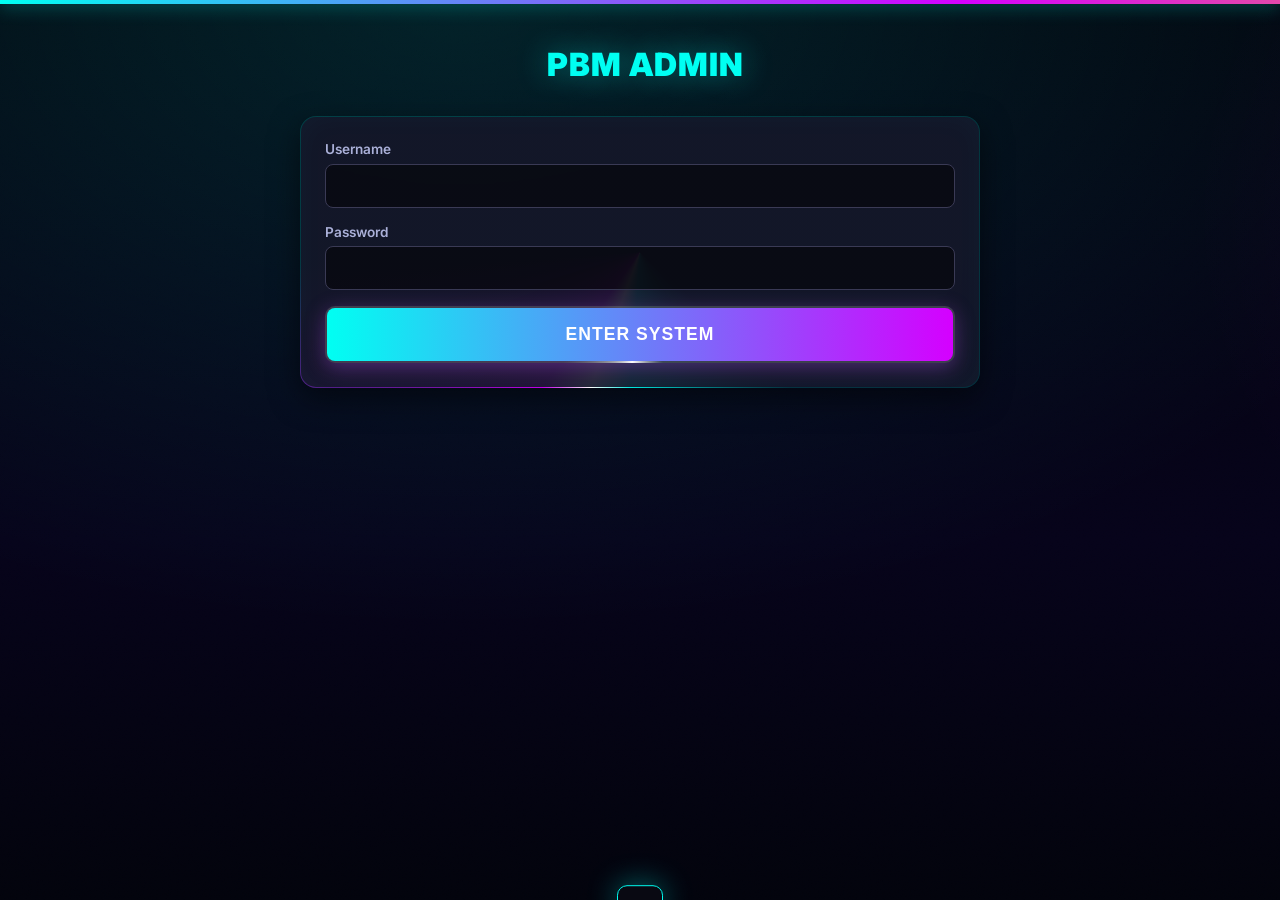
==== admin.html @ 6cd0298b "Prevent email HTML quoting problems in reset buttons with event delegation" ====
<!DOCTYPE html>
<html lang="en">
<head>
    <meta charset="UTF-8">
    <meta name="viewport" content="width=device-width, initial-scale=1.0">
    <title>PBM Admin · PBM Original</title>
    <link rel="icon" type="image/svg+xml" href="https://upload.wikimedia.org/wikipedia/commons/5/53/Pok%C3%A9_Ball_icon.svg">
    <link rel="preconnect" href="https://fonts.googleapis.com">
    <link rel="preconnect" href="https://fonts.gstatic.com" crossorigin>
    <link href="https://fonts.googleapis.com/css2?family=Inter:wght@400;600;700;800;900&display=swap" rel="stylesheet">
    <script src="https://unpkg.com/@phosphor-icons/web"></script>
    <style>
        :root {
            --bg: #02030c; --card: rgba(20,20,38,0.92); --accent: #00fff2; --purple: #d500ff;
            --text: #ffffff; --gold: #ffd700; --dim: #aab0d8; --green: #00ff9d; --live: #ff0040;
            --orange: #ff9900;
            --grain: url("data:image/svg+xml,%3Csvg xmlns='http://www.w3.org/2000/svg' width='140' height='140'%3E%3Cfilter id='n'%3E%3CfeTurbulence type='fractalNoise' baseFrequency='0.85' numOctaves='2' stitchTiles='stitch'/%3E%3C/filter%3E%3Crect width='100%25' height='100%25' filter='url(%23n)'/%3E%3C/svg%3E");
        }
        * { box-sizing: border-box; }
        body { background: var(--bg); color: var(--text); font-family: 'Inter', sans-serif; padding: 1.5rem; min-height: 100vh; margin: 0; -webkit-font-smoothing: antialiased; }

        body::before {
            content: ''; position: fixed; inset: 0; z-index: -10; pointer-events: none;
            background:
                radial-gradient(60% 50% at 18% 0%, rgba(0,255,242,0.12), transparent 70%),
                radial-gradient(55% 50% at 85% 12%, rgba(213,0,255,0.14), transparent 70%),
                linear-gradient(to bottom, #02030c, #06031a 60%, #02030c);
            background-size: 200% 200%, 200% 200%, 100% 100%;
            animation: aurora 28s ease-in-out infinite;
        }
        @keyframes aurora { 0%,100% { background-position: 0% 0%, 100% 0%, 0 0; } 50% { background-position: 30% 20%, 70% 30%, 0 0; } }
        .led-topbar { position: fixed; top: 0; left: 0; right: 0; height: 4px; z-index: 100; background: linear-gradient(90deg, var(--accent), var(--purple), var(--gold), var(--live), var(--accent)); background-size: 300% 100%; animation: ledFlow 6s linear infinite; box-shadow: 0 0 18px rgba(0,255,242,0.7); }
        @keyframes ledFlow { 0% { background-position: 0% 0%; } 100% { background-position: 300% 0%; } }
        .grain { position: fixed; inset: 0; z-index: -2; pointer-events: none; background-image: var(--grain); background-size: 140px; opacity: 0.04; mix-blend-mode: overlay; }
        .suicune-bg { position: fixed; top: 50%; left: 50%; transform: translate(-50%, -50%); width: 800px; opacity: 0.07; z-index: -1; pointer-events: none; filter: drop-shadow(0 0 80px var(--accent)); }

        .container { max-width: 680px; margin: 0 auto; position: relative; z-index: 1; }
        h1 { text-align: center; color: var(--accent); margin-bottom: 2rem; font-weight: 900; font-size: 2rem; letter-spacing: 1px; text-shadow: 0 0 30px rgba(0,255,242,0.4); display: flex; align-items: center; justify-content: center; gap: 10px; }
        .card { background: var(--card); padding: 1.5rem; border-radius: 16px; border: 1px solid rgba(0,255,242,0.22); margin-bottom: 2rem; box-shadow: 0 10px 30px rgba(0,0,0,0.5), inset 0 0 30px rgba(0,255,242,0.03); backdrop-filter: blur(14px); }

        label { display: block; margin-bottom: 0.4rem; color: var(--dim); font-weight: 600; font-size: 0.85rem; }
        input, select { width: 100%; padding: 12px; margin-bottom: 1rem; background: rgba(0,0,0,0.5); border: 1px solid #3a3a55; color: #fff; border-radius: 8px; font-size: 1rem; transition: border-color .2s, box-shadow .2s; }
        input:focus, select:focus { outline: none; border-color: var(--accent); box-shadow: 0 0 12px rgba(0,255,242,0.25); }
        input[type="date"] { color-scheme: dark; cursor: pointer; margin-bottom: 0.6rem; }
        input[type="file"] { background: rgba(255,255,255,0.05); padding: 10px; border: 1px dashed #555; cursor: pointer; font-size: 0.9rem; }
        input[type="file"]::file-selector-button { background: var(--accent); color: #000; font-weight: 800; border: none; padding: 8px 16px; border-radius: 6px; cursor: pointer; margin-right: 10px; transition: .3s; }
        input[type="file"]::file-selector-button:hover { background: #fff; }

        .flex-row { display: flex; gap: 15px; width: 100%; }
        .flex-row > div { flex: 1; }

        /* ---------- TIER TILE PICKER ---------- */
        .tier-grid { display: grid; grid-template-columns: repeat(4, 1fr); gap: 10px; margin-bottom: 1.4rem; }
        .tier-grid-store { display: grid; grid-template-columns: repeat(2, 1fr); gap: 10px; margin-bottom: 1.4rem; }
        .tier-tile { position: relative; border: 2px solid #3a3a55; border-radius: 14px; padding: 14px 8px 12px; background: rgba(0,0,0,0.45); cursor: pointer; text-align: center; transition: .2s; user-select: none; }
        .tier-tile i { font-size: 1.6rem; display: block; margin-bottom: 6px; }
        .tier-tile .t-name { font-weight: 900; font-size: 0.82rem; letter-spacing: 1px; text-transform: uppercase; display: block; }
        .tier-tile .t-sub { font-size: 0.62rem; color: var(--dim); display: block; margin-top: 3px; letter-spacing: 0.3px; }
        .tier-tile:hover { transform: translateY(-2px); border-color: #666; }
        .tt-msrp i, .tt-msrp .t-name { color: var(--green); }
        .tt-bundle i, .tt-bundle .t-name { color: #e883ff; }
        .tt-baller i, .tt-baller .t-name { color: var(--gold); }
        .tt-pack i, .tt-pack .t-name { color: var(--orange); }
        .tt-slab i, .tt-slab .t-name { color: var(--purple); }
        .tt-raw i, .tt-raw .t-name { color: var(--green); }
        .tier-tile.selected.tt-msrp { border-color: var(--green); box-shadow: 0 0 22px rgba(0,255,157,0.4); background: rgba(0,255,157,0.08); }
        .tier-tile.selected.tt-bundle { border-color: var(--purple); box-shadow: 0 0 22px rgba(213,0,255,0.45); background: rgba(213,0,255,0.08); }
        .tier-tile.selected.tt-baller { border-color: var(--gold); box-shadow: 0 0 22px rgba(255,215,0,0.45); background: rgba(255,215,0,0.08); }
        .tier-tile.selected.tt-pack { border-color: var(--orange); box-shadow: 0 0 22px rgba(255,153,0,0.45); background: rgba(255,153,0,0.08); }
        .tier-tile.selected.tt-slab { border-color: var(--purple); box-shadow: 0 0 22px rgba(213,0,255,0.45); background: rgba(213,0,255,0.08); }
        .tier-tile.selected.tt-raw { border-color: var(--green); box-shadow: 0 0 22px rgba(0,255,157,0.4); background: rgba(0,255,157,0.08); }
        .group-label { font-size: 0.7rem; font-weight: 800; letter-spacing: 2px; text-transform: uppercase; color: var(--dim); margin: 0 0 8px 2px; }

        /* ---------- QUICK CLOSE CHIPS ---------- */
        .chip-row { display: flex; gap: 8px; flex-wrap: wrap; margin-bottom: 1rem; }
        .chip { padding: 8px 14px; border-radius: 30px; background: rgba(255,0,64,0.08); border: 1px solid rgba(255,0,64,0.4); color: #ff8ba7; font-weight: 800; font-size: 0.78rem; letter-spacing: 0.5px; cursor: pointer; transition: .2s; }
        .chip:hover { background: rgba(255,0,64,0.25); color: #fff; box-shadow: 0 0 14px rgba(255,0,64,0.4); }
        .chip.clear { background: rgba(255,255,255,0.05); border-color: #555; color: var(--dim); }
        .chip.clear:hover { background: rgba(255,255,255,0.12); box-shadow: none; }
        .open-note { display: flex; align-items: center; gap: 8px; background: rgba(0,255,157,0.07); border: 1px solid rgba(0,255,157,0.35); color: var(--green); padding: 10px 14px; border-radius: 10px; font-size: 0.82rem; font-weight: 700; margin-bottom: 1.2rem; }

        /* ---------- VISIBILITY PILLS ---------- */
        .vis-row { display: flex; gap: 10px; margin-bottom: 1.4rem; }
        .vis-pill { flex: 1; padding: 11px; border-radius: 10px; text-align: center; font-weight: 800; font-size: 0.85rem; letter-spacing: 0.5px; cursor: pointer; border: 2px solid #3a3a55; background: rgba(0,0,0,0.45); color: var(--dim); transition: .2s; user-select: none; }
        .vis-pill.selected.v-public { border-color: var(--green); color: var(--green); box-shadow: 0 0 18px rgba(0,255,157,0.35); background: rgba(0,255,157,0.07); }
        .vis-pill.selected.v-hidden { border-color: #ff4444; color: #ff6666; box-shadow: 0 0 18px rgba(255,68,68,0.35); background: rgba(255,68,68,0.07); }

        button.primary-btn { width: 100%; padding: 1rem; background: linear-gradient(135deg, var(--accent), var(--purple)); color: #fff; font-weight: 900; border: none; border-radius: 8px; cursor: pointer; text-transform: uppercase; letter-spacing: 1px; font-size: 1.1rem; transition: .3s; box-shadow: 0 5px 20px rgba(157,78,221,0.4); }
        button.primary-btn:hover { filter: brightness(1.15); transform: translateY(-2px); }
        button.primary-btn:disabled { opacity: 0.6; cursor: progress; transform: none; }

        .img-preview-row { display: flex; gap: 8px; flex-wrap: wrap; margin-bottom: 1rem; }
        .img-preview-row img { width: 56px; height: 56px; object-fit: cover; border-radius: 8px; border: 1px solid rgba(0,255,242,0.4); }

        .inventory-controls { display: flex; flex-direction: column; gap: 15px; margin-bottom: 1.5rem; }
        .search-box { position: relative; width: 100%; }
        .search-box i { position: absolute; left: 15px; top: 50%; transform: translateY(-50%); color: var(--accent); font-size: 1.2rem; }
        .search-box input { padding-left: 45px; margin-bottom: 0; background: rgba(0,0,0,0.6); border: 1px solid rgba(0,255,242,0.3); border-radius: 12px; }

        .tab-container { display: flex; gap: 10px; overflow-x: auto; padding-bottom: 5px; scrollbar-width: none; }
        .tab-container::-webkit-scrollbar { display: none; }
        .inv-tab { flex: 1; min-width: max-content; background: rgba(255,255,255,0.05); border: 1px solid rgba(255,255,255,0.1); color: var(--dim); padding: 10px 15px; border-radius: 8px; font-weight: 700; cursor: pointer; transition: .3s; display: flex; align-items: center; justify-content: center; gap: 6px; text-transform: uppercase; font-size: 0.85rem; }
        .inv-tab:hover { background: rgba(255,255,255,0.1); color: #fff; }
        .inv-tab.active { background: linear-gradient(135deg, rgba(0,255,242,0.15), rgba(157,78,221,0.15)); border-color: var(--accent); color: #fff; box-shadow: 0 0 15px rgba(0,255,242,0.2); }

        ul { padding: 0; margin: 0; }
        li { background: rgba(255,255,255,0.05); padding: 1.2rem; margin-bottom: 1rem; border-radius: 12px; border: 1px solid rgba(255,255,255,0.1); list-style: none; display: flex; flex-direction: column; gap: 1rem; transition: .3s; }
        li:hover { background: rgba(255,255,255,0.08); border-color: rgba(0,255,242,0.3); }

        .item-content { flex: 1; }
        .item-header { display: flex; align-items: center; gap: 8px; margin-bottom: 8px; flex-wrap: wrap; }
        .item-title { font-weight: 800; font-size: 1.15rem; line-height: 1.3; color: #fff; }
        .item-meta { font-size: 0.85rem; color: var(--dim); display: flex; gap: 12px; align-items: center; flex-wrap: wrap; margin-bottom: 5px; }

        .badge { padding: 4px 10px; font-size: 0.7rem; border-radius: 6px; font-weight: 800; text-transform: uppercase; white-space: nowrap; display: flex; align-items: center; gap: 4px; }
        .b-msrp { color: var(--green); border: 1px solid var(--green); background: linear-gradient(135deg, rgba(0,255,157,0.15), transparent); }
        .b-bundle { color: #f0dfff; border: 1px solid var(--purple); background: linear-gradient(135deg, rgba(213,0,255,0.25), rgba(100,0,255,0.15)); }
        .b-baller { background: var(--gold); color: #000; border: 1px solid var(--gold); box-shadow: 0 0 10px rgba(255,215,0,0.4); }
        .b-pack { color: #ff9900; border: 1px solid #ff9900; background: linear-gradient(135deg, rgba(255,153,0,0.15), transparent); }
        .b-slab { background: #1a1a3a; color: #d500ff; border: 1px solid #d500ff; }
        .b-psa { background: rgba(50,0,0,0.85); border: 1px solid #ff3333; color: #ff5555; }
        .b-bgs { background: rgba(40,30,0,0.85); border: 1px solid #e6c27a; color: #e6c27a; }
        .b-cgc { background: rgba(0,20,40,0.85); border: 1px solid #00d2ff; color: #00d2ff; }
        .b-sgc { background: #000; border: 1px solid #fff; color: #fff; }
        .b-ace { background: rgba(0,30,10,0.85); border: 1px solid #00ff88; color: #00ff88; }
        .b-raw { background: #1a3a3a; color: var(--green); border: 1px solid var(--green); }
        .b-hidden { background: rgba(255,68,68,0.2); color: #ff6666; border: 1px solid #ff4444; }
        .b-open { background: rgba(0,255,157,0.12); color: var(--green); border: 1px solid var(--green); box-shadow: 0 0 10px rgba(0,255,157,0.3); animation: openPulse 1.6s ease-in-out infinite alternate; }
        @keyframes openPulse { from { box-shadow: 0 0 6px rgba(0,255,157,0.2); } to { box-shadow: 0 0 16px rgba(0,255,157,0.5); } }
        .b-closed { background: rgba(255,255,255,0.06); color: #888; border: 1px solid #555; }
        .b-time { background: rgba(255,0,64,0.12); color: #ff8ba7; border: 1px solid rgba(255,0,64,0.5); }
        .b-cond { background: rgba(255,255,255,0.1); color: #ccc; border: 1px solid #777; }
        .click-badge { background: rgba(0,184,255,0.15); color: #00b8ff; padding: 2px 8px; border-radius: 4px; font-weight: 600; }

        .btn-group { display: flex; gap: 10px; width: 100%; }
        .btn-group button { padding: 10px; font-size: 0.9rem; font-weight: 800; border-radius: 6px; cursor: pointer; border: none; color: #fff; flex: 1; transition: .2s; }
        .btn-edit { background: #00b8ff; } .btn-edit:hover { background: #0088cc; }
        .btn-del { background: #ff0055; } .btn-del:hover { background: #cc0044; }
        .btn-mail { background: linear-gradient(135deg, #bf953f, #b38728); color: #fff; } .btn-mail:hover { filter: brightness(1.2); }
        .btn-buyers { background: linear-gradient(135deg, #ff7700, #ffaa00); color: #2b1100 !important; } .btn-buyers:hover { filter: brightness(1.15); }

        textarea { width: 100%; padding: 12px; margin-bottom: 1rem; background: rgba(0,0,0,0.5); border: 1px solid #3a3a55; color: #fff; border-radius: 8px; font-size: 0.95rem; font-family: 'Inter', sans-serif; resize: vertical; transition: border-color .2s, box-shadow .2s; }
        textarea:focus { outline: none; border-color: var(--accent); box-shadow: 0 0 12px rgba(0,255,242,0.25); }
        .email-modal { display: none; position: fixed; inset: 0; z-index: 9998; background: rgba(0,0,0,0.75); backdrop-filter: blur(8px); align-items: flex-start; justify-content: center; overflow-y: auto; padding: 3rem 1rem; }
        .email-card { max-width: 560px; width: 100%; margin: 0 auto; border: 1px solid rgba(255,215,0,0.4); box-shadow: 0 0 50px rgba(255,215,0,0.15), 0 20px 60px rgba(0,0,0,0.8); }
        .email-card h2 { margin: 0 0 4px; font-size: 1.35rem; color: var(--gold); }
        .wm-item-name { color: var(--accent); font-weight: 800; margin: 0 0 1.2rem; font-size: 1.05rem; }
        .wm-cancel { width: 100%; margin-top: 10px; background: #222; border: 1px solid #444; color: #fff; padding: 12px; border-radius: 8px; cursor: pointer; font-weight: 700; text-transform: uppercase; }
        .wm-count { font-size: 0.8rem; color: var(--dim); margin: -0.6rem 0 1rem; }
        .wm-ok { color: var(--green); font-weight: 700; margin-bottom: 6px; }
        .wm-bad { color: #ff6666; font-weight: 700; margin-bottom: 6px; word-break: break-all; }
        #wm-result { margin-bottom: 0.6rem; }

        /* ---------- BUYERS / ORDER LOCKS ---------- */
        .orders-card { max-width: 620px; width: 100%; margin: 0 auto; border: 1px solid rgba(255,153,0,0.45); box-shadow: 0 0 50px rgba(255,153,0,0.15), 0 20px 60px rgba(0,0,0,0.8); }
        .orders-card h2 { margin: 0 0 4px; font-size: 1.35rem; color: var(--orange); }
        .om-stockline { display: flex; gap: 10px; flex-wrap: wrap; align-items: center; margin: 0 0 1rem; font-size: 0.85rem; color: var(--dim); font-weight: 700; }
        .om-pill { background: rgba(0,255,242,0.1); border: 1px solid rgba(0,255,242,0.35); color: var(--accent); padding: 4px 12px; border-radius: 30px; }
        .om-pill.warn { background: rgba(255,153,0,0.12); border-color: rgba(255,153,0,0.45); color: var(--orange); }
        .restore-row { display: flex; align-items: flex-start; gap: 10px; background: rgba(0,255,157,0.06); border: 1px solid rgba(0,255,157,0.3); border-radius: 10px; padding: 12px 14px; margin-bottom: 1rem; }
        .restore-row input { width: 20px; height: 20px; margin: 2px 0 0; flex-shrink: 0; accent-color: var(--green); }
        .restore-row label { margin: 0; color: #fff; font-weight: 700; font-size: 0.85rem; cursor: pointer; }
        .restore-row label span { display: block; color: var(--dim); font-weight: 500; font-size: 0.78rem; margin-top: 3px; }
        .order-row { display: flex; align-items: center; gap: 12px; background: rgba(255,255,255,0.05); border: 1px solid rgba(255,255,255,0.1); border-radius: 10px; padding: 12px 14px; margin-bottom: 10px; }
        .order-main { flex: 1; min-width: 0; }
        .order-email { display: block; font-weight: 800; color: #fff; font-size: 0.95rem; word-break: break-all; }
        .order-meta { display: block; color: var(--dim); font-size: 0.78rem; margin-top: 3px; }
        .order-ref { color: var(--gold); font-weight: 800; }
        .btn-reset { background: #ff0055; border: none; color: #fff; padding: 9px 16px; border-radius: 6px; font-weight: 800; font-size: 0.8rem; cursor: pointer; flex-shrink: 0; transition: .2s; text-transform: uppercase; }
        .btn-reset:hover { background: #cc0044; }
        .om-danger { width: 100%; margin-top: 4px; background: rgba(255,0,85,0.12); border: 1px solid rgba(255,0,85,0.45); color: #ff8ba7; padding: 11px; border-radius: 8px; cursor: pointer; font-weight: 800; font-size: 0.82rem; text-transform: uppercase; }
        .om-danger:hover { background: rgba(255,0,85,0.25); color: #fff; }


        /* ---------- PAYMENTS & ALERTS ---------- */
        .pay-card { border-color: rgba(255,215,0,0.3); box-shadow: 0 10px 30px rgba(0,0,0,0.5), inset 0 0 30px rgba(255,215,0,0.03); }
        .pay-h2 { margin: 0 0 4px; font-size: 1.4rem; color: var(--gold); }

        /* ---------- A CARD THAT FOLDS AWAY ----------
           Payments and alerts are built but not switched on, so the panel
           stays shut until it is wanted. <details> gives the open/close
           behaviour for free, including on a phone. */
        .fold { padding: 0; overflow: hidden; }
        .fold > summary {
            list-style: none; cursor: pointer; display: flex; align-items: center; gap: 12px;
            padding: 1.25rem 1.5rem; user-select: none;
        }
        .fold > summary::-webkit-details-marker { display: none; }
        .fold > summary::marker { content: ''; }
        .fold > summary:hover .fold-title { filter: brightness(1.15); }
        .fold > summary:focus-visible { outline: 3px solid var(--gold); outline-offset: -3px; border-radius: 16px; }
        .fold-title { font-size: 1.4rem; font-weight: 800; color: var(--gold); }
        .fold-note {
            margin-left: auto; font-size: 0.72rem; font-weight: 800; letter-spacing: 1px;
            text-transform: uppercase; color: var(--dim);
            border: 1px solid rgba(255,255,255,0.14); border-radius: 30px; padding: 5px 11px;
        }
        .fold-chev { font-size: 1.1rem; color: var(--dim); transition: transform .25s ease; }
        .fold[open] > summary .fold-chev { transform: rotate(180deg); }
        .fold[open] > summary .fold-note { display: none; }
        .fold-body { padding: 1.3rem 1.5rem 1.5rem; border-top: 1px solid rgba(255,255,255,0.10); }
        @media(max-width: 600px) {
            .fold > summary { padding: 1.1rem 1.2rem; gap: 8px; }
            .fold-title { font-size: 1.2rem; }
            .fold-note { display: none; }
            .fold-body { padding: 1.1rem 1.2rem 1.3rem; }
        }
        .pay-sub { color: var(--dim); font-size: 0.85rem; margin: 0 0 1.4rem; }
        .soft-rule { border: none; border-top: 1px solid #2a2a45; margin: 1.6rem 0 1.3rem; }

        .mode-row { display: flex; gap: 10px; margin-bottom: 1.3rem; flex-wrap: wrap; }
        .mode-pill { flex: 1; min-width: 210px; padding: 14px 16px; border-radius: 12px; border: 2px solid #3a3a55; background: rgba(0,0,0,0.45); cursor: pointer; transition: .2s; user-select: none; }
        .mode-pill .m-name { display: block; font-weight: 900; font-size: 0.95rem; color: var(--dim); }
        .mode-pill .m-sub { display: block; font-size: 0.72rem; color: #7b7fa3; margin-top: 4px; line-height: 1.45; }
        .mode-pill:hover { border-color: #666; }
        .mode-pill.selected.m-streamlabs { border-color: var(--accent); background: rgba(0,255,242,0.07); box-shadow: 0 0 18px rgba(0,255,242,0.28); }
        .mode-pill.selected.m-streamlabs .m-name { color: var(--accent); }
        .mode-pill.selected.m-stripe { border-color: #7b5cff; background: rgba(123,92,255,0.1); box-shadow: 0 0 18px rgba(123,92,255,0.35); }
        .mode-pill.selected.m-stripe .m-name { color: #b9a6ff; }

        .key-note { background: rgba(255,215,0,0.07); border: 1px solid rgba(255,215,0,0.32); border-radius: 10px; padding: 12px 15px; font-size: 0.82rem; line-height: 1.6; color: #e8dfc0; margin-bottom: 1.1rem; }
        .key-note code { background: rgba(0,0,0,0.5); padding: 1px 6px; border-radius: 4px; color: var(--gold); }
        .key-state { float: right; font-size: 0.72rem; font-weight: 800; letter-spacing: 0.5px; padding: 2px 9px; border-radius: 20px; background: rgba(255,255,255,0.06); border: 1px solid #444; color: #8a8ab0; }
        .key-state.ok { color: var(--green); border-color: rgba(0,255,157,0.5); background: rgba(0,255,157,0.08); }
        .key-state.test { color: var(--orange); border-color: rgba(255,153,0,0.5); background: rgba(255,153,0,0.08); }

        .copy-row { display: flex; gap: 8px; margin-bottom: 0.5rem; }
        .copy-row input { margin-bottom: 0; font-family: ui-monospace, 'SF Mono', Menlo, monospace; font-size: 0.82rem; color: var(--accent); }
        .copy-btn { flex-shrink: 0; padding: 0 18px; border-radius: 8px; border: 1px solid var(--accent); background: rgba(0,255,242,0.1); color: var(--accent); font-weight: 800; cursor: pointer; transition: .2s; }
        .copy-btn:hover { background: var(--accent); color: #002a28; }

        .hint { font-size: 0.78rem; color: #7b7fa3; line-height: 1.6; margin: 0 0 1.1rem; }
        .hint code { background: rgba(0,0,0,0.5); padding: 1px 5px; border-radius: 4px; color: var(--dim); }

        .toggle-row { display: flex; align-items: flex-start; gap: 14px; padding: 11px 0; }
        .toggle-row div strong { display: block; font-size: 0.9rem; color: #fff; font-weight: 800; }
        .toggle-row div span { display: block; font-size: 0.76rem; color: #7b7fa3; margin-top: 3px; line-height: 1.5; }
        .switch { position: relative; flex-shrink: 0; width: 46px; height: 26px; margin: 2px 0 0; cursor: pointer; }
        .switch input { position: absolute; opacity: 0; width: 0; height: 0; margin: 0; }
        .switch span { position: absolute; inset: 0; border-radius: 30px; background: #2b2b44; border: 1px solid #45456a; transition: .25s; }
        .switch span::after { content: ''; position: absolute; top: 3px; left: 3px; width: 18px; height: 18px; border-radius: 50%; background: #8a8ab0; transition: .25s; }
        .switch input:checked + span { background: rgba(0,255,157,0.25); border-color: var(--green); }
        .switch input:checked + span::after { transform: translateX(20px); background: var(--green); box-shadow: 0 0 12px rgba(0,255,157,0.7); }
        .switch input:focus-visible + span { outline: 3px solid var(--accent); outline-offset: 2px; }

        .ghost-btn { width: 100%; padding: 12px; margin-bottom: 0.7rem; border-radius: 8px; border: 1px solid #45456a; background: rgba(255,255,255,0.04); color: var(--dim); font-weight: 800; text-transform: uppercase; letter-spacing: 0.5px; font-size: 0.85rem; cursor: pointer; transition: .2s; }
        .ghost-btn:hover { background: rgba(255,255,255,0.1); color: #fff; border-color: #666; }
        .check-result { font-size: 0.84rem; line-height: 1.6; margin-bottom: 1rem; word-break: break-word; }
        .check-result.ok { color: var(--green); }
        .check-result.bad { color: #ff6666; }
        .check-result.info { color: var(--dim); }
        .settings-status { font-size: 0.85rem; font-weight: 700; margin-bottom: 0.8rem; min-height: 20px; }
        .settings-status.ok { color: var(--green); }
        .settings-status.bad { color: #ff6666; }

        /* ---------- PAID / PENDING BADGES ---------- */
        .b-paid { background: rgba(0,255,157,0.14); color: var(--green); border: 1px solid var(--green); }
        .b-pending { background: rgba(255,153,0,0.14); color: var(--orange); border: 1px solid var(--orange); }
        .order-row.pending { border-color: rgba(255,153,0,0.4); background: rgba(255,153,0,0.05); }


        /* ---------- AM/PM time picker ---------- */
        .when{display:flex; flex-direction:column; gap:9px; margin-bottom:0.6rem;}
        .when input[type="date"]{margin-bottom:0; color-scheme:dark; cursor:pointer;}
        .wtime{display:flex; align-items:center; gap:7px;}
        .wtime select{flex:1; min-width:0; margin-bottom:0; padding:12px 8px; text-align:center; font-weight:800; color-scheme:dark; cursor:pointer;}
        .wtime select[id$="-ap"]{flex:1.1;}
        .wcolon{color:var(--dim); font-weight:900;}
        .readback{margin:0 0 0.9rem; font-size:0.8rem; font-weight:700; color:var(--accent); min-height:18px;}
        .readback.past{color:var(--gold);}
        .chip.go{background:rgba(0,255,242,0.08); border-color:rgba(0,255,242,0.4); color:var(--accent);}
        .chip.go:hover{background:rgba(0,255,242,0.22); color:#fff; box-shadow:0 0 14px rgba(0,255,242,0.35);}


        /* ---------- look of the site ---------- */
        .look-card { border-color: rgba(213,0,255,0.3); }
        .look-h2 { margin: 0 0 4px; font-size: 1.4rem; color: #e883ff; }
        .themegrid { display: grid; grid-template-columns: 1fr 1fr; gap: 11px; margin: 1.2rem 0 0.4rem; }
        .th {
            border: 2px solid #3a3a55; border-radius: 14px; padding: 0 0 13px; overflow: hidden;
            background: rgba(0,0,0,0.45); cursor: pointer; text-align: center; transition: .2s;
            font-family: inherit;
        }
        .th:hover { transform: translateY(-2px); }
        .th-sky { display: block; height: 54px; }
        .th-n { display: block; font-weight: 900; font-size: 0.86rem; color: #fff; margin-top: 11px; }
        .th-s { display: block; font-size: 0.66rem; color: var(--dim); margin-top: 3px; padding: 0 6px; line-height: 1.4; }
        .th-crystal   .th-sky { background: linear-gradient(135deg, #04050e 0%, #0b1030 45%, #00e5da 100%); }
        .th-birthday  .th-sky { background: linear-gradient(135deg, #140a1e 0%, #3a1140 45%, #ff5ca8 100%); }
        .th-halloween .th-sky { background: linear-gradient(135deg, #0d0608 0%, #3a1405 45%, #ff7518 100%); }
        .th-christmas .th-sky { background: linear-gradient(135deg, #060f12 0%, #0d3028 45%, #ff3b47 100%); }
        .th.on.th-crystal   { border-color: #00e5da; box-shadow: 0 0 22px rgba(0,229,218,0.45); }
        .th.on.th-birthday  { border-color: #ff5ca8; box-shadow: 0 0 22px rgba(255,92,168,0.45); }
        .th.on.th-halloween { border-color: #ff7518; box-shadow: 0 0 22px rgba(255,117,24,0.45); }
        .th.on.th-christmas { border-color: #ff3b47; box-shadow: 0 0 22px rgba(255,59,71,0.45); }
        @media(max-width: 420px) { .themegrid { grid-template-columns: 1fr; } }

        /* Exact browser-tab favicon shown in the corresponding theme picker. */
        .themegrid .th-sky {
            display:flex;align-items:center;justify-content:center;
            position:relative;isolation:isolate;
        }
        .themegrid .theme-favicon-preview {
            display:block;width:43px;height:43px;object-fit:contain;
            border-radius:11px;box-shadow:0 7px 20px rgba(0,0,0,.45),0 0 18px rgba(255,255,255,.10);
            transition:transform .2s ease;
        }
        .themegrid .th:hover .theme-favicon-preview {transform:translateY(-2px) scale(1.07)}
        @media(prefers-reduced-motion:reduce){.themegrid .theme-favicon-preview{transition:none}}
        #login-section { display: block; } #admin-section { display: none; }
        .empty-state { color: #888; font-style: italic; font-size: 1rem; padding: 2rem 0; text-align: center; background: rgba(0,0,0,0.3); border-radius: 12px; border: 1px dashed #444; }
        .toast { position: fixed; bottom: 20px; left: 50%; transform: translateX(-50%) translateY(120%); background: rgba(10,10,20,0.95); border: 1px solid var(--accent); color: #fff; padding: 12px 22px; border-radius: 10px; font-weight: 700; box-shadow: 0 0 30px rgba(0,255,242,0.4); z-index: 9999; transition: transform .4s cubic-bezier(0.22,1,0.36,1); max-width: 90%; }
        .toast.show { transform: translateX(-50%) translateY(0); }
        .toast.err { border-color: #ff4444; box-shadow: 0 0 30px rgba(255,68,68,0.4); }

        a:focus-visible, button:focus-visible, input:focus-visible, select:focus-visible, .tier-tile:focus-visible, .vis-pill:focus-visible, .chip:focus-visible { outline: 3px solid var(--accent); outline-offset: 2px; }

        @media(max-width: 600px) { .flex-row { flex-direction: column; gap: 0; } .flex-row > div { width: 100%; } .card { padding: 1.2rem; } h1 { font-size: 1.6rem; } .tier-grid { grid-template-columns: repeat(2, 1fr); } .email-modal { padding: 1.5rem 0.8rem 3rem; } .order-row { flex-wrap: wrap; } .btn-reset { width: 100%; } }
        @media(min-width: 600px) { li { flex-direction: row; align-items: center; justify-content: space-between; } .btn-group { width: auto; flex-shrink: 0; flex-direction: column; gap: 8px; } .btn-group button { padding: 8px 20px; width: 100%; } }
        @media (hover: none), (pointer: coarse) {
            body::before { animation: none; background-size: 100% 100%, 100% 100%, 100% 100%; }
            .grain { display: none; }
            .card, .toast, .email-modal { backdrop-filter: none !important; -webkit-backdrop-filter: none !important; }
            .card { background: rgba(18,18,34,0.97); }
        }
        @media (prefers-reduced-motion: reduce) { body::before { animation: none; } * { transition-duration: 0.001ms !important; animation-duration: 0.001ms !important; } }

        /* ============================================================
           THE LIT EDGE
           The same travelling ring of light the storefront wears, so the
           back office looks like it belongs to the same shop. Because
           --edge-a is registered as a real <angle>, the browser can
           interpolate it and the gradient itself turns: one background
           repaint on a small box, no rotating element hidden behind it.
           ============================================================ */
        @property --edge-a {
            syntax: '<angle>';
            initial-value: 0deg;
            inherits: false;
        }
        @keyframes edgeSpin { to { --edge-a: 360deg; } }

        .card, button.primary-btn {
            --edge-a: 0deg;
            --e1: 0,255,242;
            --e2: 213,0,255;
        }
        .card {
            border: 1px solid transparent !important;
            background:
                linear-gradient(var(--card), var(--card)) padding-box,
                conic-gradient(from var(--edge-a),
                    rgba(var(--e1),0.16) 0deg, rgba(var(--e1),0.16) 132deg,
                    rgba(var(--e1),0.9) 184deg, #ffffff 200deg, rgba(var(--e2),0.9) 216deg,
                    rgba(var(--e1),0.16) 268deg, rgba(var(--e1),0.16) 360deg) border-box;
            animation: edgeSpin 14s linear infinite;
        }
        .look-card { --e1: 213,0,255; --e2: 255,106,213; animation-duration: 12s; }
        .pay-card  { --e1: 255,201,60; --e2: 255,248,220; animation-duration: 16s; }
        .fold:not([open]) { animation-duration: 26s; }

        button.primary-btn {
            border: 2px solid transparent;
            border-radius: 10px;
            background:
                linear-gradient(90deg, #00fff2, #d500ff) padding-box,
                conic-gradient(from var(--edge-a),
                    rgba(255,255,255,0.18) 0deg, rgba(255,255,255,0.18) 140deg,
                    #ffffff 196deg, rgba(255,255,255,0.18) 250deg, rgba(255,255,255,0.18) 360deg) border-box;
            animation: edgeSpin 7s linear infinite;
        }

        @media (prefers-reduced-motion: reduce) {
            .card, button.primary-btn { animation: none; }
        }
    </style>
<style>

/* PBM Motion System — progressive enhancement; no layout or data changes */
@keyframes pbm-arrive {from {opacity:.35;transform:translate3d(0,14px,0)} to {opacity:1;transform:translate3d(0,0,0)}}
@keyframes pbm-sheen {from {transform:translateX(-150%) skewX(-20deg)} to {transform:translateX(350%) skewX(-20deg)}}
@supports (animation-delay: calc(sibling-index() * 1ms)) {
  .pbm-motion-list > * { animation:pbm-arrive .48s cubic-bezier(.2,.8,.2,1) both; animation-delay:calc((sibling-index() - 1) * 65ms); }
}
@supports not (animation-delay: calc(sibling-index() * 1ms)) {
  .pbm-motion-list > * {animation:pbm-arrive .48s cubic-bezier(.2,.8,.2,1) both}
  .pbm-motion-list > :nth-child(2) {animation-delay:65ms}
  .pbm-motion-list > :nth-child(3) {animation-delay:130ms}
  .pbm-motion-list > :nth-child(4) {animation-delay:195ms}
  .pbm-motion-list > :nth-child(5) {animation-delay:260ms}
  .pbm-motion-list > :nth-child(6) {animation-delay:325ms}
}
.pbm-spotlight {--pbm-x:50%;--pbm-y:50%;position:relative;isolation:isolate}
.pbm-spotlight::after {content:"";position:absolute;inset:0;border-radius:inherit;pointer-events:none;z-index:1;background:radial-gradient(320px circle at var(--pbm-x) var(--pbm-y),rgba(255,255,255,.075),transparent 70%);opacity:0;transition:opacity .25s}
@media(hover:hover) and (pointer:fine){.pbm-spotlight:hover::after{opacity:1}}
@media(prefers-reduced-motion:reduce){.pbm-motion-list > *{animation:none!important}.pbm-spotlight::after{transition:none!important}}
</style>
<style>

/* PBM EXPERIENCE 4.0 — progressive enhancement */
#pbm-progress{position:fixed;top:0;left:0;height:3px;width:0;background:linear-gradient(90deg,var(--accent-cyan,#00fff2),var(--accent-purple,#d500ff),var(--accent-gold,#ffd700));z-index:99999;pointer-events:none}
#pbm-tools{position:fixed;right:clamp(12px,2vw,24px);bottom:calc(18px + env(safe-area-inset-bottom,0px));z-index:800;display:flex;flex-direction:column;gap:10px}
.pbm-fab{width:48px;height:48px;border-radius:50%;border:1px solid rgba(255,255,255,.28);background:rgba(10,10,26,.92);color:#fff;box-shadow:0 7px 26px #0009,0 0 16px rgba(0,255,242,.12);font-size:21px;cursor:pointer;display:grid;place-items:center;backdrop-filter:blur(12px)}
.pbm-fab:hover,.pbm-fab:focus-visible{border-color:var(--accent-cyan,#00fff2);transform:translateY(-2px)}
#pbm-search-overlay[hidden]{display:none!important}
#pbm-search-overlay{position:fixed;inset:0;z-index:99990;background:rgba(0,0,8,.85);backdrop-filter:blur(15px);padding:clamp(15px,6vh,65px) 14px;overflow:auto}
.pbm-search-dialog{max-width:660px;margin:0 auto;background:#101024;border:1px solid #66638b;border-radius:22px;padding:22px;box-shadow:0 20px 100px #000b}
.pbm-search-head{display:flex;align-items:center;justify-content:space-between;gap:12px;margin-bottom:16px}
.pbm-search-head h2{margin:0;font:800 clamp(19px,3vw,26px) Inter,system-ui;color:#fff}
.pbm-close{background:#29283e;color:#fff;border:1px solid #59566f;border-radius:10px;padding:9px 13px;cursor:pointer}
#pbm-search-input{display:block;width:100%;padding:17px;border-radius:12px;background:#070714;color:#fff;border:1px solid #646185;font:600 16px Inter,system-ui;outline:none}
#pbm-search-input:focus{border-color:#00fff2}
#pbm-search-results{display:grid;gap:9px;margin-top:14px;max-height:55vh;overflow:auto}
.pbm-result{display:flex;align-items:center;gap:12px;text-decoration:none;color:#fff;background:#1b1b32;border:1px solid #393952;padding:12px 14px;border-radius:12px;font:600 14px Inter,system-ui}
.pbm-result:hover{border-color:#00fff2}
.pbm-result small{display:block;color:#aab0d8;font-weight:500;margin-top:4px}
.pbm-hint{color:#aab0d8;font:500 13px Inter,system-ui;line-height:1.5;margin-top:13px}
.pbm-heart{position:absolute;top:10px;right:10px;z-index:5;border:1px solid #ffffff70;border-radius:50%;background:#080817dd;color:#fff;width:37px;height:37px;cursor:pointer;font-size:21px;line-height:1}
.pbm-heart[aria-pressed=true]{color:#ff5b99;border-color:#ff5b99}
.pbm-saved-toast{position:fixed;left:50%;bottom:90px;transform:translateX(-50%);background:#17172b;color:#fff;border:1px solid #00fff2;border-radius:30px;padding:12px 20px;z-index:99995;font:700 13px Inter,system-ui;box-shadow:0 10px 35px #000a;pointer-events:none}
.pbm-card-sheen{position:relative;isolation:isolate}
@media(hover:hover) and (pointer:fine){.pbm-card-sheen:after{content:"";position:absolute;inset:0;pointer-events:none;border-radius:inherit;background:radial-gradient(260px circle at var(--pbm-x,50%) var(--pbm-y,50%),rgba(255,255,255,.11),transparent 75%);opacity:0;transition:opacity .2s}.pbm-card-sheen:hover:after{opacity:1}}
@media(prefers-reduced-motion:reduce){.pbm-fab,.pbm-card-sheen:after{transition:none!important}}

</style>
</head>
<body>
    <div class="led-topbar"></div>
    <div class="grain"></div>
    <img src="https://assets.pokemon.com/assets/cms2/img/pokedex/full/245.png" class="suicune-bg" alt="">
    <div class="container">
        <h1><i class="ph-fill ph-shield-check"></i> PBM ADMIN</h1>

        <div id="login-section" class="card">
            <label for="login-username">Username</label><input type="text" id="login-username" autocomplete="username">
            <label for="login-password">Password</label><input type="password" id="login-password" autocomplete="current-password">
            <button class="primary-btn" onclick="login()">Enter system</button>
        </div>

        <div id="admin-section">

            <!-- ============ LOOK OF THE SITE ============ -->
            <div class="card look-card">
                <h2 class="look-h2">🎨 How the site looks</h2>
                <p class="pay-sub">Pick a season. Everyone who visits pbmbreaks.com sees it, on both the front page and the Vault.</p>

                <div class="themegrid" id="theme-grid">
                    <button class="th th-crystal" type="button" data-theme="crystal">
                        data-theme="crystal">
                        <span class="th-sky"><img class="theme-favicon-preview" src="favicon-original.svg" width="40" height="40" alt="" loading="lazy"></span>
                        <span class="th-n">PBM Original</span>
                        <span class="th-s">PBM original neon</span>
                    </button>
                    <button class="th th-birthday" type="button" data-theme="birthday">
                        data-theme="birthday">
                        <span class="th-sky"><img class="theme-favicon-preview" src="favicon-birthday.svg" width="40" height="40" alt="" loading="lazy"></span>
                        <span class="th-n">Birthday</span>
                        <span class="th-s">Cake, balloons and bunting</span>
                    </button>
                    <button class="th th-halloween" type="button" data-theme="halloween">
                        data-theme="halloween">
                        <span class="th-sky"><img class="theme-favicon-preview" src="favicon-halloween.svg" width="40" height="40" alt="" loading="lazy"></span>
                        <span class="th-n">Halloween</span>
                        <span class="th-s">Pumpkins, ghosts and bats</span>
                    </button>
                    <button class="th th-christmas" type="button" data-theme="christmas">
                        data-theme="christmas">
                        <span class="th-sky"><img class="theme-favicon-preview" src="favicon-christmas.svg" width="40" height="40" alt="" loading="lazy"></span>
                        <span class="th-n">Christmas</span>
                        <span class="th-s">Tree, sleigh and snow</span>
                    </button>
                </div>

                <div id="look-status" class="settings-status"></div>
                <button id="save-look-btn" class="primary-btn" onclick="saveLook()">🎨 Save the look</button>
            </div>

            <!-- ============ PAYMENTS & ALERTS (folded: not in use yet) ============ -->
            <details class="card pay-card fold" id="pay-fold">
                <summary>
                    <span class="fold-title">💳 Payments &amp; alerts</span>
                    <span class="fold-note">Not switched on yet</span>
                    <span class="fold-chev" aria-hidden="true">▾</span>
                </summary>
                <div class="fold-body">
                <p class="pay-sub">Everything here is live the moment you save. No redeploy, no code.</p>

                <label>How buyers pay</label>
                <div class="mode-row">
                    <div class="mode-pill m-streamlabs selected" data-mode="streamlabs" tabindex="0" role="button">
                        <span class="m-name">Streamlabs tip page</span>
                        <span class="m-sub">Buyer pays a tip, you match it by order reference</span>
                    </div>
                    <div class="mode-pill m-stripe" data-mode="stripe" tabindex="0" role="button">
                        <span class="m-name">Stripe checkout</span>
                        <span class="m-sub">Real card checkout, payment confirmed automatically</span>
                    </div>
                </div>

                <!-- Streamlabs-only fields -->
                <div id="mode-streamlabs-fields">
                    <label for="set-tip-url">Streamlabs tip page URL</label>
                    <input type="url" id="set-tip-url" placeholder="https://streamlabs.com/…/tip">

                    <label for="set-ref-instructions">What the buyer is told after reserving</label>
                    <textarea id="set-ref-instructions" rows="2"></textarea>
                </div>

                <!-- Stripe-only fields -->
                <div id="mode-stripe-fields" style="display:none;">
                    <div class="key-note">
                        <strong>Use a restricted key, not your full secret key.</strong>
                        In Stripe go to Developers → API keys → Create restricted key, and allow only
                        <em>Checkout Sessions: write</em>, <em>Refunds: write</em> and <em>Balance: read</em>. It starts with
                        <code>rk_live_</code>. If it ever leaked, nobody could move your money with it.
                    </div>

                    <label for="set-stripe-key">Stripe secret key <span class="key-state" id="state-stripe-key">not set</span></label>
                    <input type="password" id="set-stripe-key" placeholder="rk_live_…  (leave blank to keep the saved one)" autocomplete="off" spellcheck="false">

                    <label for="set-webhook-secret">Stripe webhook signing secret <span class="key-state" id="state-webhook-secret">not set</span></label>
                    <input type="password" id="set-webhook-secret" placeholder="whsec_…  (leave blank to keep the saved one)" autocomplete="off" spellcheck="false">

                    <label>Webhook URL — paste this into Stripe</label>
                    <div class="copy-row">
                        <input type="text" id="set-webhook-url" readonly>
                        <button type="button" class="copy-btn" onclick="copyField('set-webhook-url', this)">Copy</button>
                    </div>
                    <p class="hint">In Stripe: Developers → Webhooks → Add endpoint. Send these events:
                        <code>checkout.session.completed</code>, <code>checkout.session.expired</code>,
                        <code>checkout.session.async_payment_succeeded</code>,
                        <code>checkout.session.async_payment_failed</code>.
                         Also subscribe to <code>refund.updated</code> and <code>refund.failed</code> for refund-status updates.
                        Stripe then shows you the signing secret to paste above.</p>

                    <div class="flex-row">
                        <div>
                            <label for="set-currency">Currency</label>
                            <select id="set-currency">
                                <option value="usd">USD — US dollars</option>
                                <option value="eur">EUR — euros</option>
                                <option value="dkk">DKK — Danish kroner</option>
                                <option value="gbp">GBP — pounds</option>
                            </select>
                        </div>
                        <div>
                            <label for="set-hold-minutes">Hold unpaid orders for</label>
                            <select id="set-hold-minutes">
                                <option value="30">30 minutes</option>
                                <option value="60">1 hour</option>
                                <option value="120">2 hours</option>
                                <option value="360">6 hours</option>
                                <option value="1440">24 hours</option>
                            </select>
                        </div>
                    </div>
                    <p class="hint">If a buyer never finishes paying, the hold expires and their stock
                        goes straight back on the shelf. Stripe's own minimum is 30 minutes.</p>

                    <label for="set-store-url">Where Stripe sends the buyer back</label>
                    <input type="url" id="set-store-url" placeholder="https://pbmbreaks.com">

                    <button type="button" class="ghost-btn" onclick="checkStripe()">Test the Stripe key</button>
                    <div id="stripe-check-result" class="check-result"></div>
                </div>

                <hr class="soft-rule">

                <label>Stream alerts</label>
                <div class="toggle-row">
                    <label class="switch"><input type="checkbox" id="set-alerts-enabled"><span></span></label>
                    <div><strong>Fire an alert on every paid order</strong>
                        <span>Off by default. Nothing is sent anywhere until you turn this on.</span></div>
                </div>
                <div class="toggle-row">
                    <label class="switch"><input type="checkbox" id="set-alert-overlay"><span></span></label>
                    <div><strong>Your own OBS overlay</strong>
                        <span>A browser source in OBS. No tokens to expire, styled like the site.</span></div>
                </div>
                <div class="toggle-row">
                    <label class="switch"><input type="checkbox" id="set-alert-streamlabs"><span></span></label>
                    <div><strong>Streamlabs alert box</strong>
                        <span>Reuses your existing alert styling. Needs a Streamlabs API token.</span></div>
                </div>

                <div id="overlay-block">
                    <label>OBS browser source URL</label>
                    <div class="copy-row">
                        <input type="text" id="set-overlay-url" readonly>
                        <button type="button" class="copy-btn" onclick="copyField('set-overlay-url', this)">Copy</button>
                    </div>
                    <p class="hint">In OBS: Sources → + → Browser, paste this, 1920×1080, tick
                        "Shutdown source when not visible". Add <code>&amp;pos=bottom</code> to move it down,
                        <code>&amp;secs=10</code> to hold it longer, or <code>&amp;bg=1</code> to preview it
                        in a normal browser tab.</p>
                </div>

                <div id="streamlabs-token-block" style="display:none;">
                    <label for="set-streamlabs-token">Streamlabs API token <span class="key-state" id="state-streamlabs-token">not set</span></label>
                    <input type="password" id="set-streamlabs-token" placeholder="Leave blank to keep the saved one" autocomplete="off" spellcheck="false">
                    <p class="hint">Streamlabs → Settings → API Settings → API Tokens. This one is
                        experimental — use the test button below and read the exact response.</p>
                </div>

                <label for="set-alert-template">Alert wording</label>
                <input type="text" id="set-alert-template" placeholder="{name} grabbed {qty} {unit} — {item}">
                <p class="hint">Placeholders: <code>{name}</code> <code>{qty}</code> <code>{unit}</code>
                    <code>{item}</code> <code>{amount}</code> <code>{ref}</code></p>

                <button type="button" class="ghost-btn" onclick="sendTestAlert()">Send a test alert</button>
                <div id="alert-test-result" class="check-result"></div>

                <hr class="soft-rule">

                <div class="flex-row">
                    <div>
                        <label for="set-notify-email">Where order emails go</label>
                        <input type="email" id="set-notify-email" placeholder="you@example.com">
                    </div>
                    <div>
                        <label for="set-public-contact">Public contact email (shown to buyers)</label>
                        <input type="email" id="set-public-contact" placeholder="shown in winner emails">
                    </div>
                </div>

                <div id="settings-status" class="settings-status"></div>
                <button id="save-settings-btn" class="primary-btn" onclick="saveSettings()">💾 Save payment &amp; alert settings</button>
                </div>
            </details>

            <div class="card">
                <h2 style="margin-top:0;margin-bottom:1.2rem;font-size:1.4rem;border-bottom:1px solid #333;padding-bottom:10px;">⚡ Quick add</h2>

                <p class="group-label">Live breaks & Packs</p>
                <div class="tier-grid" id="tier-breaks">
                    <div class="tier-tile tt-msrp" data-type="msrp" tabindex="0" role="button">
                        <i class="ph-fill ph-seal-check"></i><span class="t-name">MSRP</span><span class="t-sub">At retail price</span>
                    </div>
                    <div class="tier-tile tt-bundle" data-type="bundle" tabindex="0" role="button">
                        <i class="ph-fill ph-sketch-logo"></i><span class="t-name">Bundle</span><span class="t-sub">Crazy value + ship</span>
                    </div>
                    <div class="tier-tile tt-baller" data-type="baller" tabindex="0" role="button">
                        <i class="ph-fill ph-crown"></i><span class="t-name">Baller</span><span class="t-sub">Super premium</span>
                    </div>
                    <div class="tier-tile tt-pack" data-type="pack" tabindex="0" role="button">
                        <i class="ph-fill ph-package"></i><span class="t-name">Single Pack</span><span class="t-sub">Custom Qty Checkout</span>
                    </div>
                </div>

                <p class="group-label">The Vault (store)</p>
                <div class="tier-grid-store" id="tier-vault">
                    <div class="tier-tile tt-slab" data-type="slab" tabindex="0" role="button">
                        <i class="ph-fill ph-certificate"></i><span class="t-name">Graded slab</span><span class="t-sub">PSA / BGS / CGC…</span>
                    </div>
                    <div class="tier-tile tt-raw" data-type="raw" tabindex="0" role="button">
                        <i class="ph-fill ph-cards"></i><span class="t-name">Raw card</span><span class="t-sub">Single, ungraded</span>
                    </div>
                </div>

                <div id="condition-container" style="display:none;">
                    <label for="item-condition" style="color:#00ff9d;">⭐ Card condition (raw cards only)</label>
                    <select id="item-condition" style="border:1px solid #00ff9d;">
                        <option value="Mint (M)">Mint (M)</option>
                        <option value="Near Mint (NM)">Near Mint (NM)</option>
                        <option value="Lightly Played (LP)">Lightly Played (LP)</option>
                        <option value="Moderately Played (MP)">Moderately Played (MP)</option>
                        <option value="Heavily Played (HP)">Heavily Played (HP)</option>
                        <option value="Damaged (DMG)">Damaged (DMG)</option>
                    </select>
                </div>

                <div id="grader-container" style="display:none;">
                    <label for="item-grader" style="color:#d500ff;">🔍 Grading company (slabs only)</label>
                    <select id="item-grader" style="border:1px solid #d500ff;">
                        <option value="PSA">PSA</option>
                        <option value="BGS">BGS</option>
                        <option value="CGC">CGC</option>
                        <option value="SGC">SGC</option>
                        <option value="ACE">ACE</option>
                        <option value="MANA">Mana</option>
                        <option value="Other">Other grader</option>
                    </select>
                </div>

                <div id="pack-limits-container" style="display:none; margin-bottom:1rem;">
                    <label style="color:var(--orange);" id="pack-limits-label">📦 Quantity limits per buyer</label>
                    <div class="flex-row">
                        <div>
                            <label for="item-min-buy">Min Buy Qty</label>
                            <input type="number" id="item-min-buy" value="1" min="1" style="border:1px solid var(--orange);">
                        </div>
                        <div>
                            <label for="item-max-buy">Max Buy Qty</label>
                            <input type="number" id="item-max-buy" value="10" min="1" style="border:1px solid var(--orange);">
                        </div>
                    </div>
                </div>

                <div class="open-note"><i class="ph-fill ph-broadcast"></i> Breaks are OPEN the moment you save them. They close when the timer below runs out (or stock hits 0).</div>

                <div id="close-time-container">
                    <label for="golive-date" style="color:var(--accent);">🚀 Go Live Time (US Central — optional)</label>
                    <div class="when">
                        <input type="date" id="golive-date" style="border:1px solid var(--accent);">
                        <div class="wtime">
                            <select id="golive-h" aria-label="Hour"></select>
                            <span class="wcolon">:</span>
                            <select id="golive-m" aria-label="Minute"></select>
                            <select id="golive-ap" aria-label="AM or PM"><option>AM</option><option>PM</option></select>
                        </div>
                    </div>
                    <p class="readback" id="rb-golive"></p>
                    <div class="chip-row">
                        <button class="chip go" type="button" onclick="setGoLive(0)">Live now</button>
                        <button class="chip go" type="button" onclick="setGoLive(1)">In 1 hour</button>
                        <button class="chip go" type="button" onclick="setGoLive(24)">Tomorrow</button>
                    </div>

                    <label for="close-date" style="color:#ff8ba7;">🔴 Close time (US Central)</label>
                    <div class="when">
                        <input type="date" id="close-date" style="border:1px solid var(--live);">
                        <div class="wtime">
                            <select id="close-h" aria-label="Hour"></select>
                            <span class="wcolon">:</span>
                            <select id="close-m" aria-label="Minute"></select>
                            <select id="close-ap" aria-label="AM or PM"><option>AM</option><option>PM</option></select>
                        </div>
                    </div>
                    <p class="readback" id="rb-close"></p>
                    <div class="chip-row">
                        <button class="chip" type="button" onclick="setClose(24)">+24 hours</button>
                        <button class="chip" type="button" onclick="setClose(48)">+48 hours</button>
                        <button class="chip" type="button" onclick="setClose(72)">+72 hours</button>
                        <button class="chip" type="button" onclick="setClose(168)">+1 week</button>
                        <button class="chip clear" type="button" onclick="setClose(0)">No close time</button>
                    </div>
                </div>

                <label for="item-name">Name (e.g. Prismatic Evolutions Booster Bundle)</label>
                <input type="text" id="item-name" placeholder="Item name">

                <label for="item-description">Description</label>
                <input type="text" id="item-description" placeholder="Short description…">

                <div class="flex-row">
                    <div>
                        <label for="item-price">Price ($)</label>
                        <input type="number" id="item-price" placeholder="0.00" step="0.01" min="0">
                    </div>
                    <div>
                        <label for="item-stock" id="stock-label">Spots / stock</label>
                        <input type="number" id="item-stock" value="1" min="0">
                    </div>
                </div>

                <!-- STOCK LABEL TYPE SELECTOR -->
                <div class="form-group" style="margin-bottom: 1rem;">
                    <label for="stock-label-type">Stock Text Display</label>
                    <select id="stock-label-type" onchange="applyTypeUI()">
                        <option value="packs">Packs in stock</option>
                        <option value="bundles">Bundles in stock</option>
                        <option value="spots">Break Spots</option>
                    </select>
                </div>

                <div id="payment-link-container">
                    <label for="item-google-form-link">Payment link (PayPal.me / Stripe / Streamlabs)</label>
                    <input type="url" id="item-google-form-link" placeholder="https://…">
                </div>

                <label for="item-image">Images (select multiple — auto-compressed before upload)</label>
                <input type="file" id="item-image" multiple accept="image/*">
                <div id="img-preview" class="img-preview-row"></div>

                <label>Visibility</label>
                <div class="vis-row">
                    <div class="vis-pill v-public selected" data-vis="false" tabindex="0" role="button">👁️ Public — live on the site</div>
                    <div class="vis-pill v-hidden" data-vis="true" tabindex="0" role="button">🚫 Hidden — draft only</div>
                </div>

                <button id="submit-btn" class="primary-btn" onclick="submitItem()">🚀 Publish break</button>
            </div>

            <h2 style="text-align:center;font-size:1.8rem;margin-top:3rem;margin-bottom:1.5rem;">Inventory management</h2>

            <div class="inventory-controls">
                <div class="search-box">
                    <i class="ph-bold ph-magnifying-glass"></i>
                    <input type="text" id="inventory-search" placeholder="Search by name, grader, or type…" onkeyup="renderInventory()">
                </div>
                <div class="tab-container">
                    <button class="inv-tab active" onclick="switchTab('all', this)"><i class="ph-fill ph-circles-four"></i> All</button>
                    <button class="inv-tab" onclick="switchTab('breaks', this)"><i class="ph-fill ph-monitor-play"></i> Breaks</button>
                    <button class="inv-tab" onclick="switchTab('slabs', this)"><i class="ph-fill ph-certificate"></i> Slabs</button>
                    <button class="inv-tab" onclick="switchTab('raw', this)"><i class="ph-fill ph-cards"></i> Raw</button>
                </div>
            </div>

            <ul id="inventory-list"></ul>

            <div style="display:flex;flex-direction:column;gap:15px;margin-top:3rem;">
                <button onclick="logout()" style="background:#222;border:1px solid #444;color:#fff;padding:12px;border-radius:8px;cursor:pointer;font-weight:700;text-transform:uppercase;">Log out</button>
                <a href="index.html" style="text-align:center;color:#888;text-decoration:none;font-weight:600;padding:10px;">Return to live site</a>
            </div>
        </div>
    </div>

    <div id="winner-modal" class="email-modal">
        <div class="email-card card">
            <h2>📧 Email the winners</h2>
            <p class="wm-item-name" id="wm-break-name"></p>

            <label for="wm-link">Payment link — where winners pay (prefilled with your Streamlabs tip page)</label>
            <input type="url" id="wm-link" placeholder="https://…">

            <label for="wm-emails">Winner emails — one per line or comma-separated</label>
            <textarea id="wm-emails" rows="6" placeholder="ash@example.com&#10;misty@example.com"></textarea>
            <div class="wm-count" id="wm-count">0 valid emails</div>

            <label for="wm-message">Personal message (optional, shown in the email)</label>
            <input type="text" id="wm-message" placeholder="e.g. Congrats! Replay is up on the channel 🔥">

            <div id="wm-result"></div>
            <button class="primary-btn" id="wm-send" onclick="sendWinnerEmails()">Send winner emails</button>
            <button class="wm-cancel" onclick="closeWinnerModal()">Cancel</button>
        </div>
    </div>

    <!-- ---------- BUYERS / ORDER LOCKS ---------- -->
    <div id="orders-modal" class="email-modal">
        <div class="orders-card card">
            <h2>👥 Buyers &amp; order locks</h2>
            <p class="wm-item-name" id="om-item-name"></p>

            <div class="om-stockline">
                <span class="om-pill" id="om-stock">Stock: …</span>
                <span class="om-pill warn" id="om-count">…</span>
            </div>

            <div class="restore-row">
                <input type="checkbox" id="om-restore">
                <label for="om-restore">Put their units back in stock when resetting
                    <span>Leave ticked if the order fell through and you want the stock back. Untick if they keep the order and you only want to let them buy again.</span>
                </label>
            </div>

            <div id="om-list"></div>

            <button class="om-danger" id="om-clear-all" onclick="clearAllBuyers()">Reset every email on this item</button>
            <button class="wm-cancel" onclick="closeOrdersModal()">Close</button>
        </div>
    </div>

    <div id="toast" class="toast"></div>

    <script>
        const API_URL = 'https://pokeballer-worker.kronborgnielsen.workers.dev/api';

        let allItems = [];
        let editingId = null;
        let currentImage = '';
        let currentImages = [];
        let currentCreatedAt = null;
        let currentClicks = 0;
        let currentTab = 'all';
        let selectedType = 'msrp';
        let selectedHidden = false;

        // Matches the wording table on the storefront so the admin says the
        // same words the buyer sees.
        const UNIT_WORDS = {
            packs: { one: 'pack', many: 'packs', stock: 'Packs in stock' },
            bundles: { one: 'bundle', many: 'bundles', stock: 'Bundles in stock' },
            spots: { one: 'spot', many: 'spots', stock: 'Break Spots' }
        };
        function unitsOf(kind) { return UNIT_WORDS[kind] || UNIT_WORDS.packs; }
        function unitWord(kind, n) { const u = unitsOf(kind); return n === 1 ? u.one : u.many; }

        const wait = ms => new Promise(r => setTimeout(r, ms));
        function esc(s) { return String(s == null ? '' : s).replace(/[&<>"']/g, c => ({ '&':'&amp;','<':'&lt;','>':'&gt;','"':'&quot;',"'":'&#39;' }[c])); }
        function money(n) { const v = Number(n); return isFinite(v) ? v.toFixed(2) : '0.00'; }
        function toInt(n, fallback) { const v = parseInt(n, 10); return isFinite(v) ? v : (fallback != null ? fallback : 0); }

        function toast(msg, isErr) {
            const t = document.getElementById('toast');
            t.textContent = msg;
            t.className = 'toast show' + (isErr ? ' err' : '');
            setTimeout(() => { t.className = 'toast' + (isErr ? ' err' : ''); }, 3200);
        }

        async function fetchWithRetry(url, opts = {}, retries = 2) {
            let lastErr;
            for (let attempt = 0; attempt <= retries; attempt++) {
                const ctrl = new AbortController();
                const timer = setTimeout(() => ctrl.abort(), 15000);
                try {
                    const res = await fetch(url, { ...opts, signal: ctrl.signal });
                    clearTimeout(timer);
                    if (!res.ok) {
                        if (res.status >= 500 && attempt < retries) { await wait(700 * (attempt + 1)); continue; }
                        throw new Error('HTTP ' + res.status);
                    }
                    return res;
                } catch (e) { clearTimeout(timer); lastErr = e; if (attempt < retries) { await wait(700 * (attempt + 1)); continue; } }
            }
            throw lastErr || new Error('Request failed');
        }

        function centralToMs(localStr) {
            if (!localStr || localStr.indexOf('T') === -1) return null;
            try {
                const [d, tm] = localStr.split('T');
                const [y, mo, da] = d.split('-').map(Number);
                const [h, mi] = (tm || '00:00').split(':').map(Number);
                const guess = Date.UTC(y, mo - 1, da, h, mi);
                const parts = new Intl.DateTimeFormat('en-US', { timeZone: 'America/Chicago', hour12: false, year: 'numeric', month: '2-digit', day: '2-digit', hour: '2-digit', minute: '2-digit', second: '2-digit' }).formatToParts(new Date(guess));
                const m = {}; parts.forEach(p => m[p.type] = p.value);
                const hh = m.hour === '24' ? 0 : Number(m.hour);
                const seen = Date.UTC(Number(m.year), Number(m.month) - 1, Number(m.day), hh, Number(m.minute), Number(m.second));
                return guess - (seen - guess);
            } catch (e) { return new Date(localStr + '-06:00').getTime(); }
        }

        if (localStorage.getItem('adminToken')) {
            document.getElementById('login-section').style.display = 'none';
            document.getElementById('admin-section').style.display = 'block';
            loadItems();
            loadSettings();
        }

        document.getElementById('login-password').addEventListener('keydown', e => { if (e.key === 'Enter') login(); });

        function applyTypeUI() {
            document.querySelectorAll('.tier-tile').forEach(t => t.classList.toggle('selected', t.dataset.type === selectedType));
            document.getElementById('condition-container').style.display = selectedType === 'raw' ? 'block' : 'none';
            document.getElementById('grader-container').style.display = selectedType === 'slab' ? 'block' : 'none';

            const isPack = selectedType === 'pack';
            document.getElementById('pack-limits-container').style.display = isPack ? 'block' : 'none';
            document.getElementById('payment-link-container').style.display = isPack ? 'none' : 'block';

            // Stock wording follows the "Stock Text Display" dropdown
            const kind = document.getElementById('stock-label-type').value;
            const u = unitsOf(kind);
            document.getElementById('stock-label').innerText = isPack ? u.stock : 'Spots / stock';
            document.getElementById('pack-limits-label').innerText = `📦 How many ${u.many} per buyer`;

            const isBreak = selectedType === 'msrp' || selectedType === 'bundle' || selectedType === 'baller' || isPack;
            document.getElementById('close-time-container').style.display = isBreak ? 'block' : 'none';
            document.querySelector('.open-note').style.display = isBreak ? 'flex' : 'none';
            if (!editingId) document.getElementById('submit-btn').innerText = isBreak ? '🚀 Publish break' : '💾 Save to Vault';
        }
        document.querySelectorAll('.tier-tile').forEach(tile => {
            const pick = () => { selectedType = tile.dataset.type; applyTypeUI(); };
            tile.addEventListener('click', pick);
            tile.addEventListener('keydown', e => { if (e.key === 'Enter' || e.key === ' ') { e.preventDefault(); pick(); } });
        });
        applyTypeUI();

        document.querySelectorAll('.vis-pill').forEach(pill => {
            const pick = () => {
                selectedHidden = pill.dataset.vis === 'true';
                document.querySelectorAll('.vis-pill').forEach(p => p.classList.toggle('selected', p === pill));
            };
            pill.addEventListener('click', pick);
            pill.addEventListener('keydown', e => { if (e.key === 'Enter' || e.key === ' ') { e.preventDefault(); pick(); } });
        });


        /* ---------- AM/PM time controls ----------
           Every time on this site is US Central, the clock the viewers are on.
           These controls only ever read and write Central, so the quick buttons
           no longer write this computer's own clock into a Central field. */
        const AMPM_DAYS = ['Sun','Mon','Tue','Wed','Thu','Fri','Sat'];
        const AMPM_MONTHS = ['Jan','Feb','Mar','Apr','May','Jun','Jul','Aug','Sep','Oct','Nov','Dec'];

        function msToCentralInput(ms) {
            const parts = new Intl.DateTimeFormat('en-US', {
                timeZone: 'America/Chicago', hour12: false,
                year: 'numeric', month: '2-digit', day: '2-digit', hour: '2-digit', minute: '2-digit'
            }).formatToParts(new Date(ms));
            const m = {};
            parts.forEach(x => m[x.type] = x.value);
            const hh = m.hour === '24' ? '00' : m.hour;
            return `${m.year}-${m.month}-${m.day}T${hh}:${m.minute}`;
        }

        function buildTimeSelects(prefix) {
            const h = document.getElementById(prefix + '-h');
            const m = document.getElementById(prefix + '-m');
            h.innerHTML = Array.from({ length: 12 }, (_, i) => `<option value="${i + 1}">${i + 1}</option>`).join('');
            m.innerHTML = Array.from({ length: 12 }, (_, i) => {
                const v = String(i * 5).padStart(2, '0');
                return `<option value="${v}">${v}</option>`;
            }).join('');
        }

        function setWhen(prefix, central) {
            const d = document.getElementById(prefix + '-date');
            const h = document.getElementById(prefix + '-h');
            const m = document.getElementById(prefix + '-m');
            const ap = document.getElementById(prefix + '-ap');
            if (!central || String(central).indexOf('T') === -1) {
                d.value = ''; h.value = '12'; m.value = '00'; ap.value = 'PM';
                paintReadbacks();
                return;
            }
            const [date, time] = String(central).split('T');
            const [H, M] = time.split(':');
            let hh = parseInt(H, 10);
            const pm = hh >= 12;
            if (hh === 0) hh = 12; else if (hh > 12) hh -= 12;
            d.value = date;
            h.value = String(hh);
            // Keep an existing odd minute (22:51) instead of rounding it.
            if (!Array.from(m.options).some(o => o.value === M)) {
                const opt = document.createElement('option');
                opt.value = M; opt.textContent = M;
                m.appendChild(opt);
            }
            m.value = M;
            ap.value = pm ? 'PM' : 'AM';
            paintReadbacks();
        }

        function getWhen(prefix) {
            const date = document.getElementById(prefix + '-date').value;
            if (!date) return '';
            let hh = parseInt(document.getElementById(prefix + '-h').value, 10) % 12;
            if (document.getElementById(prefix + '-ap').value === 'PM') hh += 12;
            return `${date}T${String(hh).padStart(2, '0')}:${document.getElementById(prefix + '-m').value}`;
        }

        function centralReadback(central) {
            if (!central || String(central).indexOf('T') === -1) return '';
            const [date, time] = String(central).split('T');
            const [y, mo, da] = date.split('-').map(Number);
            const [H, M] = time.split(':');
            let hh = parseInt(H, 10);
            const ap = hh >= 12 ? 'PM' : 'AM';
            if (hh === 0) hh = 12; else if (hh > 12) hh -= 12;
            const dow = AMPM_DAYS[new Date(y, mo - 1, da).getDay()];
            const ms = centralToMs(central);
            const past = ms && ms < Date.now();
            return `${dow} ${AMPM_MONTHS[mo - 1]} ${da} at ${hh}:${M} ${ap} US Central` + (past ? ' — already passed' : '');
        }

        function paintReadbacks() {
            [['golive', 'rb-golive'], ['close', 'rb-close']].forEach(([prefix, id]) => {
                const el = document.getElementById(id);
                if (!el) return;
                const v = getWhen(prefix);
                el.textContent = centralReadback(v);
                el.className = 'readback' + (/already passed/.test(el.textContent) ? ' past' : '');
            });
        }

        buildTimeSelects('golive');
        buildTimeSelects('close');
        ['golive-date','golive-h','golive-m','golive-ap','close-date','close-h','close-m','close-ap']
            .forEach(id => document.getElementById(id).addEventListener('change', paintReadbacks));

        function setGoLive(hours) {
            if (!hours) { setWhen('golive', ''); toast('Go live time cleared — it is live as soon as you save.'); return; }
            setWhen('golive', msToCentralInput(Date.now() + hours * 3600000));
            toast(hours === 24 ? 'Goes live this time tomorrow (US Central).' : `Goes live in ${hours} hour${hours === 1 ? '' : 's'}.`);
        }

        function setClose(hours) {
            if (!hours) { setWhen('close', ''); toast('Close time cleared — break stays open until stock runs out.'); return; }
            // Computed in US Central, not in this computer's time zone.
            setWhen('close', msToCentralInput(Date.now() + hours * 3600000));
            toast(`Close time set: +${hours >= 168 ? '1 week' : hours + ' hours'} (US Central).`);
        }

        document.getElementById('item-image').addEventListener('change', function () {
            const preview = document.getElementById('img-preview');
            preview.innerHTML = '';
            const files = Array.from(this.files || []).slice(0, 8);
            files.forEach(f => {
                const url = URL.createObjectURL(f);
                const img = document.createElement('img');
                img.src = url;
                img.onload = () => URL.revokeObjectURL(url);
                preview.appendChild(img);
            });
        });

        function switchTab(tabName, btnElement) {
            currentTab = tabName;
            document.querySelectorAll('.inv-tab').forEach(btn => btn.classList.remove('active'));
            btnElement.classList.add('active');
            renderInventory();
        }

        async function login() {
            const u = document.getElementById('login-username').value;
            const p = document.getElementById('login-password').value;
            if (!u || !p) { toast('Enter a username and password.', true); return; }
            try {
                const res = await fetchWithRetry(`${API_URL}/login`, { method: 'POST', headers: { 'Content-Type': 'application/json' }, body: JSON.stringify({ username: u, password: p }) });
                const data = await res.json();
                if (data.success) { localStorage.setItem('adminToken', data.token || '1'); location.reload(); }
                else toast('Invalid credentials.', true);
            } catch (e) { toast('Could not reach the server. Try again.', true); }
        }

        function compressImage(file) {
            return new Promise(resolve => {
                let settled = false;
                const done = v => { if (!settled) { settled = true; resolve(v); } };
                const guard = setTimeout(() => done(null), 15000);

                const reader = new FileReader();
                reader.onerror = () => { clearTimeout(guard); done(null); };
                reader.onload = event => {
                    const img = new Image();
                    img.onerror = () => { clearTimeout(guard); done(null); };
                    img.onload = () => {
                        try {
                            const canvas = document.createElement('canvas');
                            const MAX_WIDTH = 800;
                            let scaleSize = MAX_WIDTH / img.width;
                            if (!isFinite(scaleSize) || scaleSize > 1) scaleSize = 1;
                            canvas.width = Math.max(1, Math.round(img.width * scaleSize));
                            canvas.height = Math.max(1, Math.round(img.height * scaleSize));
                            const ctx = canvas.getContext('2d');
                            ctx.drawImage(img, 0, 0, canvas.width, canvas.height);
                            clearTimeout(guard);
                            done(canvas.toDataURL('image/jpeg', 0.8));
                        } catch (e) { clearTimeout(guard); done(null); }
                    };
                    img.src = event.target.result;
                };
                reader.readAsDataURL(file);
            });
        }

        async function submitItem() {
            const btn = document.getElementById('submit-btn');

            const name = document.getElementById('item-name').value.trim();
            if (!name) { toast('Give the item a name first.', true); return; }

            btn.disabled = true;
            btn.innerText = 'Processing & saving…';

            try {
                const type = selectedType;
                const hidden = selectedHidden;
                const condition = type === 'raw' ? document.getElementById('item-condition').value : null;
                const grader = type === 'slab' ? document.getElementById('item-grader').value : null;
                const goLiveTime = getWhen('golive');
                const scheduleEnd = getWhen('close');
                const desc = document.getElementById('item-description').value;
                const price = Number(document.getElementById('item-price').value);
                const stock = toInt(document.getElementById('item-stock').value, 1);
                const stockLabelType = document.getElementById('stock-label-type').value;

                const minBuy = type === 'pack' ? toInt(document.getElementById('item-min-buy').value, 1) : null;
                const maxBuy = type === 'pack' ? toInt(document.getElementById('item-max-buy').value, 10) : null;
                const form = type === 'pack' ? '' : document.getElementById('item-google-form-link').value;

                const fileInput = document.getElementById('item-image');
                let imagesArray = editingId ? [...currentImages] : [];

                if (fileInput.files.length > 0) {
                    const compressed = [];
                    for (let i = 0; i < fileInput.files.length; i++) {
                        const result = await compressImage(fileInput.files[i]);
                        if (result) compressed.push(result);
                    }
                    if (compressed.length > 0) imagesArray = compressed;
                }

                const img = imagesArray.length > 0 ? imagesArray[0] : (editingId ? currentImage : '');

                const body = {
                    type, name, description: desc,
                    price: isFinite(price) ? price : 0,
                    stock, stockLabelType, googleFormLink: form, image: img, images: imagesArray,
                    clickCount: editingId ? currentClicks : 0,
                    createdAt: editingId ? currentCreatedAt : Date.now(),
                    hidden, scheduleDate: '', scheduleEnd, goLiveTime, condition, grader,
                    minBuy, maxBuy
                };

                const url = editingId ? `${API_URL}/items/${editingId}` : `${API_URL}/items`;
                const method = editingId ? 'PUT' : 'POST';
                await fetchWithRetry(url, { method, headers: { 'Content-Type': 'application/json' }, body: JSON.stringify(body) });

                const wasEditing = !!editingId;
                resetForm();
                toast(wasEditing ? 'Item updated — stock synced.' : (hidden ? 'Saved as hidden draft.' : '🔴 Break is LIVE on the site!'));
                loadItems();
            } catch (e) {
                console.error('Save error:', e);
                toast('Save failed — try again.', true);
            } finally {
                btn.disabled = false;
                applyTypeUI();
            }
        }

        function resetForm() {
            editingId = null; currentImage = ''; currentImages = []; currentCreatedAt = null; currentClicks = 0;
            ['item-name', 'item-description', 'item-price', 'item-google-form-link'].forEach(id => document.getElementById(id).value = '');
            setWhen('golive', '');
            setWhen('close', '');
            document.getElementById('item-stock').value = '1';
            document.getElementById('stock-label-type').value = 'packs';
            document.getElementById('item-min-buy').value = '1';
            document.getElementById('item-max-buy').value = '10';
            document.getElementById('item-image').value = '';
            document.getElementById('img-preview').innerHTML = '';
            document.getElementById('item-condition').value = 'Mint (M)';
            document.getElementById('item-grader').value = 'PSA';
            selectedType = 'msrp';
            selectedHidden = false;
            document.querySelectorAll('.vis-pill').forEach(p => p.classList.toggle('selected', p.dataset.vis === 'false'));
            applyTypeUI();
        }

        function formatLiteralDate(val) {
            if (!val || val.indexOf('T') === -1) return val || '';
            try {
                const [datePart, timePart] = val.split('T');
                if (!timePart) return val;
                const [, month, day] = datePart.split('-');
                let [hour, minute] = timePart.split(':');
                let h = parseInt(hour, 10), ampm = 'AM';
                if (h >= 12) { ampm = 'PM'; if (h > 12) h -= 12; }
                if (h === 0) h = 12;
                return `${month}/${day} @ ${h}:${minute}${ampm}`;
            } catch (e) { return val; }
        }

        async function loadItems() {
            const listContainer = document.getElementById('inventory-list');
            listContainer.innerHTML = '<div class="empty-state">Loading inventory…</div>';
            try {
                const res = await fetchWithRetry(`${API_URL}/items`);
                const items = await res.json();
                if (!Array.isArray(items)) throw new Error('Bad data');
                items.sort((a, b) => (b.createdAt || 0) - (a.createdAt || 0));
                allItems = items;
                renderInventory();
            } catch (e) {
                listContainer.innerHTML = '<div class="empty-state">Couldn\'t load inventory. <button class="btn-edit" style="border:none;padding:6px 14px;border-radius:6px;cursor:pointer;color:#fff;font-weight:800;margin-left:8px;" onclick="loadItems()">Retry</button></div>';
            }
        }

        function renderInventory() {
            const listContainer = document.getElementById('inventory-list');
            const searchQuery = document.getElementById('inventory-search').value.toLowerCase();
            const now = Date.now();

            const filteredItems = allItems.filter(item => {
                if (currentTab === 'breaks' && (item.type === 'slab' || item.type === 'raw')) return false;
                if (currentTab === 'slabs' && item.type !== 'slab') return false;
                if (currentTab === 'raw' && item.type !== 'raw') return false;
                const searchStr = `${item.name || ''} ${item.grader || ''} ${item.condition || ''} ${item.type || ''}`.toLowerCase();
                if (searchQuery && !searchStr.includes(searchQuery)) return false;
                return true;
            });

            if (filteredItems.length === 0) {
                listContainer.innerHTML = '<div class="empty-state">No items match your search.</div>';
                return;
            }

            listContainer.innerHTML = filteredItems.map(item => {
                const id = esc(item.id);
                let badgeClass = 'b-msrp', badgeText = 'MSRP';
                if (item.type === 'baller') { badgeClass = 'b-baller'; badgeText = '<i class="ph-fill ph-crown"></i> BALLER'; }
                else if (item.type === 'bundle') { badgeClass = 'b-bundle'; badgeText = '<i class="ph-fill ph-sketch-logo"></i> BUNDLE'; }
                else if (item.type === 'pack') { badgeClass = 'b-pack'; badgeText = '<i class="ph-fill ph-package"></i> PACK'; }
                else if (item.type === 'slab') { badgeClass = 'b-slab'; badgeText = `🔍 ${esc(item.grader || 'SLAB')}`; }
                else if (item.type === 'raw') { badgeClass = 'b-raw'; badgeText = '🃏 RAW'; }

                const hiddenBadge = item.hidden ? '<span class="badge b-hidden"><i class="ph-fill ph-eye-slash"></i> HIDDEN</span>' : '';
                const condBadge = item.type === 'raw' && item.condition ? `<span class="badge b-cond">${esc(item.condition)}</span>` : '';
                const imgCount = item.images && item.images.length > 1 ? `<span class="badge" style="background:#444;border:1px solid #777;"><i class="ph-fill ph-images"></i> ${item.images.length}</span>` : '';
                const opacity = item.hidden ? 'opacity:0.6;' : '';

                let statusBadge = '';
                const isBreak = item.type === 'msrp' || item.type === 'bundle' || item.type === 'baller' || item.type === 'pack';
                if (isBreak && !item.hidden) {
                    const endMs = centralToMs(item.scheduleEnd);
                    const goLiveMs = centralToMs(item.goLiveTime);
                    const closed = toInt(item.stock) <= 0 || (endMs && now >= endMs);
                    const upcoming = !closed && (goLiveMs && now < goLiveMs);

                    if (closed) statusBadge = '<span class="badge b-closed"><i class="ph-fill ph-lock"></i> CLOSED</span>';
                    else if (upcoming) statusBadge = '<span class="badge" style="background:#555; color:#fff;"><i class="ph-fill ph-clock-countdown"></i> UPCOMING</span>';
                    else statusBadge = '<span class="badge b-open"><i class="ph-fill ph-broadcast"></i> OPEN</span>';
                }

                let timeBadge = '';
                if (item.goLiveTime) timeBadge += `<span class="badge b-time" style="background:rgba(0,255,242,0.1); border-color:var(--accent); color:var(--accent);"><i class="ph-fill ph-rocket"></i> Lives @ ${esc(formatLiteralDate(item.goLiveTime))}</span> `;
                if (item.scheduleEnd) timeBadge += `<span class="badge b-time"><i class="ph-fill ph-clock"></i> Closes ${esc(formatLiteralDate(item.scheduleEnd))}</span>`;

                const isPack = item.type === 'pack';
                const u = unitsOf(item.stockLabelType);
                const limitsBadge = isPack && item.minBuy ? `<span class="click-badge" style="margin-left:8px;">Min: ${item.minBuy} / Max: ${item.maxBuy} ${u.many}</span>` : '';

                return `
                    <li style="${opacity}">
                        <div class="item-content">
                            <div class="item-header">
                                <span class="item-title">${esc(item.name)}</span>
                                ${statusBadge}${hiddenBadge}
                                <span class="badge ${badgeClass}">${badgeText}</span>
                                ${condBadge}${imgCount}
                            </div>
                            <div class="item-meta">${timeBadge}</div>
                            <div class="item-meta">
                                <span><strong>$${money(item.price)}</strong></span>
                                <span>• Stock: ${toInt(item.stock)} ${esc(u.many)}</span>
                                ${limitsBadge}
                                <span class="click-badge">🖱️ ${toInt(item.clickCount)}</span>
                            </div>
                        </div>
                        <div class="btn-group">
                            ${isPack ? `<button class="btn-buyers" onclick="openOrdersModal('${id}')">👥 Buyers</button>` : ''}
                            ${isBreak && !isPack ? `<button class="btn-mail" onclick="openWinnerModal('${id}')">📧 Winners</button>` : ''}
                            <button class="btn-edit" onclick="startEditing('${id}')">Edit</button>
                            <button class="btn-del" onclick="deleteItem('${id}')">Del</button>
                        </div>
                    </li>`;
            }).join('');
        }

        function startEditing(id) {
            const item = allItems.find(i => String(i.id) === String(id));
            if (!item) return;
            editingId = item.id;
            currentImage = item.image || '';
            currentImages = item.images || (item.image ? [item.image] : []);
            currentCreatedAt = item.createdAt;
            currentClicks = toInt(item.clickCount);

            selectedType = item.type || 'msrp';
            selectedHidden = !!item.hidden;
            document.querySelectorAll('.vis-pill').forEach(p => p.classList.toggle('selected', (p.dataset.vis === 'true') === selectedHidden));
            setWhen('close', (item.scheduleEnd && item.scheduleEnd.indexOf('T') > -1) ? item.scheduleEnd : '');
            setWhen('golive', (item.goLiveTime && item.goLiveTime.indexOf('T') > -1) ? item.goLiveTime : '');
            document.getElementById('item-name').value = item.name || '';
            document.getElementById('item-description').value = item.description || '';
            document.getElementById('item-price').value = item.price != null ? item.price : '';
            document.getElementById('item-stock').value = toInt(item.stock, 1);
            document.getElementById('stock-label-type').value = item.stockLabelType || 'packs';
            document.getElementById('item-google-form-link').value = item.googleFormLink || '';
            document.getElementById('item-image').value = '';
            document.getElementById('item-condition').value = item.condition || 'Mint (M)';
            document.getElementById('item-grader').value = item.grader || 'PSA';

            document.getElementById('item-min-buy').value = item.minBuy || 1;
            document.getElementById('item-max-buy').value = item.maxBuy || 10;

            applyTypeUI();

            const preview = document.getElementById('img-preview');
            preview.innerHTML = (currentImages || []).slice(0, 8).map(src => `<img src="${esc(src)}" alt="">`).join('');

            document.getElementById('submit-btn').innerText = '💾 Update item';
            window.scrollTo({ top: 0, behavior: 'smooth' });
        }

        async function deleteItem(id) {
            if (!confirm('Permanently delete this item?')) return;
            try {
                await fetchWithRetry(`${API_URL}/items/${id}`, { method: 'DELETE' });
                toast('Item deleted.');
                loadItems();
            } catch (e) { toast('Delete failed — try again.', true); }
        }

        /* ---------- BUYERS / ORDER LOCKS ---------- */
        let ordersItem = null;

        function fmtWhen(ts) {
            if (!ts) return '';
            try {
                const d = new Date(ts);
                return d.toLocaleString([], { month: 'short', day: 'numeric', hour: '2-digit', minute: '2-digit' });
            } catch (e) { return ''; }
        }

        function openOrdersModal(id) {
            const item = allItems.find(i => String(i.id) === String(id));
            if (!item) return;
            ordersItem = item;
            document.getElementById('om-item-name').textContent = item.name || '';
            document.getElementById('om-stock').textContent = 'Stock: …';
            document.getElementById('om-count').textContent = 'Loading…';
            document.getElementById('om-list').innerHTML = '<div class="empty-state">Loading buyers…</div>';
            document.getElementById('om-restore').checked = false;
            document.getElementById('orders-modal').style.display = 'flex';
            loadOrders();
        }

        function closeOrdersModal() {
            document.getElementById('orders-modal').style.display = 'none';
            ordersItem = null;
        }

        // Plain fetch, not fetchWithRetry: that helper throws on any non-200 and
        // swallows the body, which is how a plain "Unauthorized" turned into
        // "Couldn't load buyers" with no clue what went wrong.
        async function apiGet(path) {
            const res = await fetch(`${API_URL}${path}`);
            let body = null;
            try { body = await res.json(); } catch (e) { body = null; }
            return { ok: res.ok, status: res.status, body };
        }

        async function loadOrders() {
            if (!ordersItem) return;
            const token = localStorage.getItem('adminToken') || '';
            const listEl = document.getElementById('om-list');
            const u = unitsOf(ordersItem.stockLabelType);

            // Stock is public and loads on its own, so a login problem with the
            // buyer list no longer leaves the stock pill spinning.
            apiGet(`/desk?itemId=${encodeURIComponent(ordersItem.id)}`).then(r => {
                const stock = r.ok && r.body && r.body.desk && r.body.desk.stock != null ? r.body.desk.stock : null;
                document.getElementById('om-stock').textContent = stock == null ? 'Stock: —' : `${stock} ${u.many} left`;
            }).catch(() => { document.getElementById('om-stock').textContent = 'Stock: —'; });

            let r;
            try {
                r = await apiGet(`/purchases?token=${encodeURIComponent(token)}&itemId=${encodeURIComponent(ordersItem.id)}`);
            } catch (e) {
                document.getElementById('om-count').textContent = '';
                listEl.innerHTML = `<div class="empty-state">Could not reach the worker.${retryBtn()}</div>`;
                return;
            }

            if (r.status === 401) {
                document.getElementById('om-count').textContent = '';
                listEl.innerHTML = '<div class="empty-state">Your admin session has expired.<br>Log out and log back in, then try again.</div>';
                return;
            }
            if (r.status === 404) {
                document.getElementById('om-count').textContent = '';
                listEl.innerHTML = '<div class="empty-state">This worker has no /api/purchases route yet.<br>Make sure the latest worker.js is committed and deployed.</div>';
                return;
            }
            if (!r.ok || (r.body && r.body.error)) {
                document.getElementById('om-count').textContent = '';
                const why = (r.body && r.body.error) ? esc(r.body.error) : `HTTP ${r.status}`;
                listEl.innerHTML = `<div class="empty-state">Couldn't load buyers — ${why}.${retryBtn()}</div>`;
                return;
            }

            const orders = r.body;
            if (!Array.isArray(orders) || orders.length === 0) {
                document.getElementById('om-count').textContent = 'No emails used yet';
                listEl.innerHTML = '<div class="empty-state">Nobody has ordered this item yet.</div>';
                return;
            }

            {
                document.getElementById('om-count').textContent = `${orders.length} email${orders.length === 1 ? '' : 's'} used`;
                listEl.innerHTML = orders.map(o => {
                    const qty = toInt(o.qty, 1);
                    const bits = [];
                    if (o.name) bits.push(esc(o.name));
                    bits.push(`${qty} ${esc(unitWord(ordersItem.stockLabelType, qty))}`);
                    if (o.orderRef) bits.push(`<span class="order-ref">${esc(o.orderRef)}</span>`);
                    if (o.at) bits.push(esc(fmtWhen(o.at)));

                    // pending = card checkout opened but not paid yet; it frees
                    // itself when the hold expires.
                    let stateBadge = '';
                    if (o.status === 'paid') stateBadge = '<span class="badge b-paid">PAID</span>';
                    else if (o.status === 'refunded') stateBadge = '<span class="badge b-paid">REFUNDED</span>';
                    else if (o.status === 'refund_pending') stateBadge = '<span class="badge b-pending">REFUND PENDING</span>';
                    else if (o.status === 'refund_processing') stateBadge = '<span class="badge b-pending">CHECK STRIPE REFUND</span>';
                    else if (o.status === 'pending') stateBadge = '<span class="badge b-pending">AWAITING PAYMENT</span>';
                    if (o.status === 'pending' && o.expiresAt) bits.push('hold ends ' + esc(fmtWhen(o.expiresAt)));

                    return `
                        <div class="order-row${o.status === 'pending' ? ' pending' : ''}">
                            <div class="order-main">
                                <span class="order-email">${esc(o.email)} ${stateBadge}</span>
                                <span class="order-meta">${bits.join(' · ')}</span>
                            </div>
                            ${o.status === 'paid' && o.payment?.provider === 'stripe' ? '<button class="btn-reset" style="border-color:#ffbf66;color:#ffdf9b" onclick="refundBuyer(\'' + esc(o.orderRef) + '\')">Refund card</button>' : ['paid','refunded','refund_pending','refund_processing'].includes(o.status) ? '<span style="font-size:.7rem;color:#afb4cf">Financial record</span>' : '<button class="btn-reset" data-reset-email="' + esc(o.email) + '" data-reset-qty="' + qty + '">Reset</button>'}
                        </div>`;
                }).join('');
            }
        }

        function retryBtn() {
            return ' <button class="btn-edit" style="border:none;padding:6px 14px;border-radius:6px;cursor:pointer;color:#fff;font-weight:800;margin-left:8px;" onclick="loadOrders()">Retry</button>';
        }

        // Delegated click prevents email values from being interpreted as JavaScript.
        document.getElementById('om-list').addEventListener('click', event => {
            const button = event.target.closest('[data-reset-email]');
            if (button) resetBuyer(button.dataset.resetEmail, Number(button.dataset.resetQty));
        });

        async function refundBuyer(orderRef) {
            if (!ordersItem || !orderRef) return;
            if (!confirm('Issue a FULL Stripe refund for order ' + orderRef + '?\n\nThis sends money back to the customer. Stock will NOT be restored automatically.')) return;
            const typed = prompt('For security, enter the exact reference ' + orderRef + ' to confirm this FULL refund:');
            if (typed !== orderRef) { toast('Refund cancelled: order reference did not match.', true); return; }
            try {
                const res = await fetch(`${API_URL}/purchases/refund`, {
                    method: 'POST', headers: { 'Content-Type': 'application/json' },
                    body: JSON.stringify({ token: localStorage.getItem('adminToken') || '', itemId: ordersItem.id, orderRef, confirmOrderRef: typed })
                });
                const data = await res.json();
                if (!res.ok || !data.ok) { toast(data.error || 'Refund could not be processed. Check Stripe dashboard.', true); return; }
                toast(data.status === 'refunded' ? 'Refund submitted and marked refunded in PBM.' : 'Refund created; status pending. Confirm settlement in Stripe.');
                await loadOrders();
            } catch (e) { toast('Refund request uncertain. Check Stripe dashboard before trying again.', true); }
        }

        async function resetBuyer(email, qty) {
            if (!ordersItem) return;
            const restore = document.getElementById('om-restore').checked;
            const u = unitsOf(ordersItem.stockLabelType);
            const extra = restore ? `\n\nTheir ${qty} ${unitWord(ordersItem.stockLabelType, qty)} will also go back into stock.` : '\n\nStock will NOT change.';
            if (!confirm(`Let ${email} order "${ordersItem.name}" again?${extra}`)) return;

            try {
                const res = await fetchWithRetry(`${API_URL}/purchases/clear`, {
                    method: 'POST', headers: { 'Content-Type': 'application/json' },
                    body: JSON.stringify({
                        token: localStorage.getItem('adminToken') || '',
                        itemId: ordersItem.id,
                        email,
                        restoreStock: restore
                    })
                }, 0);
                const data = await res.json();
                if (data.error) { toast(data.error, true); return; }
                if (!data.cleared) { toast('That email was not locked.', true); }
                else toast(restore && data.restored ? `${email} reset · ${data.restored} ${unitWord(ordersItem.stockLabelType, data.restored)} back in stock` : `${email} can order again`);
                loadOrders();
                loadItems();
            } catch (e) { toast('Reset failed — try again.', true); }
        }

        async function clearAllBuyers() {
            if (!ordersItem) return;
            if (!confirm(`Reset EVERY email on "${ordersItem.name}"?\n\nAnyone who already ordered will be able to order again. Stock is NOT changed by this.`)) return;
            try {
                const res = await fetchWithRetry(`${API_URL}/purchases/clear`, {
                    method: 'POST', headers: { 'Content-Type': 'application/json' },
                    body: JSON.stringify({ token: localStorage.getItem('adminToken') || '', itemId: ordersItem.id })
                }, 0);
                const data = await res.json();
                if (data.error) { toast(data.error, true); return; }
                toast(`${data.cleared || 0} email lock${data.cleared === 1 ? '' : 's'} cleared.`);
                loadOrders();
            } catch (e) { toast('Clear failed — try again.', true); }
        }

        const PAYMENT_LINK = 'https://streamlabs.com/pokballer/tip';
        let winnerItem = null;
        const EMAIL_RE = /^[^@\s]+@[^@\s]+\.[^@\s]+$/;

        function parseWinnerEmails() {
            const raw = document.getElementById('wm-emails').value;
            return [...new Set(raw.split(/[\s,;]+/).map(s => s.trim().toLowerCase()).filter(s => EMAIL_RE.test(s)))];
        }

        document.getElementById('wm-emails').addEventListener('input', () => {
            const n = parseWinnerEmails().length;
            document.getElementById('wm-count').textContent = `${n} valid email${n === 1 ? '' : 's'}`;
        });

        function openWinnerModal(id) {
            const item = allItems.find(i => String(i.id) === String(id));
            if (!item) return;
            winnerItem = item;
            document.getElementById('wm-break-name').textContent = item.name || '';
            document.getElementById('wm-link').value = PAYMENT_LINK;
            document.getElementById('wm-emails').value = '';
            document.getElementById('wm-message').value = '';
            document.getElementById('wm-result').innerHTML = '';
            document.getElementById('wm-count').textContent = '0 valid emails';
            document.getElementById('winner-modal').style.display = 'flex';
        }
        function closeWinnerModal() { document.getElementById('winner-modal').style.display = 'none'; winnerItem = null; }
        document.addEventListener('keydown', e => { if (e.key === 'Escape') { closeWinnerModal(); closeOrdersModal(); } });

        async function sendWinnerEmails() {
            if (!winnerItem) return;
            const link = document.getElementById('wm-link').value.trim();
            const emails = parseWinnerEmails();

            if (emails.length === 0) { toast('Add at least one valid email.', true); return; }
            if (emails.length > 100) { toast('Max 100 emails per send.', true); return; }
            if (!/^https:\/\//.test(link)) { toast('Payment link must start with https://', true); return; }
            if (!confirm(`Send emails to ${emails.length} winner${emails.length === 1 ? '' : 's'}?`)) return;

            const btn = document.getElementById('wm-send');
            btn.disabled = true;
            btn.innerText = `Sending to ${emails.length}…`;

            try {
                const res = await fetchWithRetry(`${API_URL}/notify-winners`, {
                    method: 'POST',
                    headers: { 'Content-Type': 'application/json' },
                    body: JSON.stringify({
                        token: localStorage.getItem('adminToken') || '',
                        breakName: winnerItem.name,
                        paymentLink: link,
                        price: winnerItem.price,
                        emails,
                        message: document.getElementById('wm-message').value.trim()
                    })
                }, 0);
                const data = await res.json();
                const sent = data.sent || [], failed = data.failed || [];
                document.getElementById('wm-result').innerHTML =
                    `<div class="wm-ok">✅ Sent: ${sent.length}</div>` +
                    (failed.length ? `<div class="wm-bad">⚠️ Failed: ${failed.map(f => esc(f.to || f)).join(', ')}</div>` : '');
                toast(failed.length ? `Sent ${sent.length}, ${failed.length} failed.` : `All ${sent.length} winner emails sent! 🎉`, failed.length > 0);
                document.getElementById('wm-emails').value = '';
                document.getElementById('wm-count').textContent = '0 valid emails';
            } catch (e) {
                toast('Sending failed — verify session or worker.', true);
            } finally {
                btn.disabled = false;
                btn.innerText = 'Send winner emails';
            }
        }


        /* ============================================================
           PAYMENTS & ALERTS
           ============================================================ */
        let siteSettings = null;
        let selectedMode = 'streamlabs';

        function applyModeUI() {
            document.querySelectorAll('.mode-pill').forEach(p => p.classList.toggle('selected', p.dataset.mode === selectedMode));
            document.getElementById('mode-streamlabs-fields').style.display = selectedMode === 'streamlabs' ? 'block' : 'none';
            document.getElementById('mode-stripe-fields').style.display = selectedMode === 'stripe' ? 'block' : 'none';
        }
        document.querySelectorAll('.mode-pill').forEach(pill => {
            const pick = () => { selectedMode = pill.dataset.mode; applyModeUI(); };
            pill.addEventListener('click', pick);
            pill.addEventListener('keydown', e => { if (e.key === 'Enter' || e.key === ' ') { e.preventDefault(); pick(); } });
        });
        document.getElementById('set-alert-streamlabs').addEventListener('change', function () {
            document.getElementById('streamlabs-token-block').style.display = this.checked ? 'block' : 'none';
        });
        document.getElementById('set-alert-overlay').addEventListener('change', function () {
            document.getElementById('overlay-block').style.display = this.checked ? 'block' : 'none';
        });

        function copyField(id, btn) {
            const el = document.getElementById(id);
            el.select();
            el.setSelectionRange(0, 99999);
            const done = () => { const o = btn.textContent; btn.textContent = 'Copied'; setTimeout(() => { btn.textContent = o; }, 1400); };
            if (navigator.clipboard) navigator.clipboard.writeText(el.value).then(done).catch(() => { document.execCommand('copy'); done(); });
            else { document.execCommand('copy'); done(); }
        }

        function paintKeyState(elId, info) {
            const el = document.getElementById(elId);
            if (!el) return;
            if (!info || !info.set) { el.textContent = 'not set'; el.className = 'key-state'; return; }
            if (info.testMode) { el.textContent = 'TEST KEY · ' + info.hint; el.className = 'key-state test'; return; }
            el.textContent = info.source === 'cloudflare' ? 'set in Cloudflare' : info.hint;
            el.className = 'key-state ok';
        }

        // The overlay URL the worker reports points at the API. The browser
        // source needs the overlay PAGE, with the api + token passed along.
        function overlayPageUrl(apiWsUrl) {
            try {
                const u = new URL(apiWsUrl);
                const token = u.searchParams.get('token') || '';
                const page = new URL('overlay.html', location.href);
                page.searchParams.set('api', API_URL);
                page.searchParams.set('token', token);
                return page.toString();
            } catch (e) { return apiWsUrl; }
        }

        function fillSettingsForm(payload) {
            const s = payload.settings || {};
            siteSettings = s;
            selectedMode = s.paymentMode === 'stripe' ? 'stripe' : 'streamlabs';
            applyModeUI();

            document.getElementById('set-tip-url').value = s.tipUrl || '';
            document.getElementById('set-ref-instructions').value = s.refInstructions || '';
            document.getElementById('set-currency').value = s.currency || 'usd';
            document.getElementById('set-hold-minutes').value = String(s.holdMinutes || 30);
            document.getElementById('set-store-url').value = s.storeUrl || '';
            document.getElementById('set-notify-email').value = s.notifyEmail || '';
            document.getElementById('set-public-contact').value = s.publicContactEmail || '';
            document.getElementById('set-alert-template').value = s.alertTemplate || '';

            chosenTheme = s.theme || 'crystal';
            paintTheme();

            document.getElementById('set-alerts-enabled').checked = !!s.alertsEnabled;
            document.getElementById('set-alert-overlay').checked = !!s.alertToOverlay;
            document.getElementById('set-alert-streamlabs').checked = !!s.alertToStreamlabs;
            document.getElementById('streamlabs-token-block').style.display = s.alertToStreamlabs ? 'block' : 'none';
            document.getElementById('overlay-block').style.display = s.alertToOverlay ? 'block' : 'none';

            if (payload.webhookUrl) document.getElementById('set-webhook-url').value = payload.webhookUrl;
            if (payload.overlayUrl) document.getElementById('set-overlay-url').value = overlayPageUrl(payload.overlayUrl);

            const st = payload.status || {};
            paintKeyState('state-stripe-key', st.stripeKey);
            paintKeyState('state-webhook-secret', st.webhookSecret);
            paintKeyState('state-streamlabs-token', st.streamlabsToken);

            ['set-stripe-key', 'set-webhook-secret', 'set-streamlabs-token'].forEach(id => { document.getElementById(id).value = ''; });
        }

        async function loadSettings() {
            const token = localStorage.getItem('adminToken') || '';
            try {
                const res = await fetch(`${API_URL}/admin/settings?token=${encodeURIComponent(token)}`);
                const data = await res.json();
                if (!res.ok || data.error) {
                    setSettingsStatus(res.status === 404
                        ? 'The worker running pbmbreaks.com is still the old one. Put the new worker.js and wrangler.toml in your GitHub repo, wait for the Cloudflare build to go green, then press this again.'
                        : (data.error || 'Could not load settings.'), true);
                    return;
                }
                fillSettingsForm(data);
                setSettingsStatus('');
            } catch (e) {
                setSettingsStatus('Could not reach the worker.', true);
            }
        }

        function setSettingsStatus(msg, isErr) {
            const el = document.getElementById('settings-status');
            el.textContent = msg || '';
            el.className = 'settings-status' + (msg ? (isErr ? ' bad' : ' ok') : '');
        }

        async function saveSettings() {
            const btn = document.getElementById('save-settings-btn');
            btn.disabled = true;
            btn.innerText = 'Saving…';
            setSettingsStatus('');

            const settings = {
                paymentMode: selectedMode,
                tipUrl: document.getElementById('set-tip-url').value.trim(),
                refInstructions: document.getElementById('set-ref-instructions').value.trim(),
                currency: document.getElementById('set-currency').value,
                holdMinutes: parseInt(document.getElementById('set-hold-minutes').value, 10) || 30,
                storeUrl: document.getElementById('set-store-url').value.trim(),
                notifyEmail: document.getElementById('set-notify-email').value.trim(),
                publicContactEmail: document.getElementById('set-public-contact').value.trim(),
                alertTemplate: document.getElementById('set-alert-template').value.trim(),
                alertsEnabled: document.getElementById('set-alerts-enabled').checked,
                alertToOverlay: document.getElementById('set-alert-overlay').checked,
                alertToStreamlabs: document.getElementById('set-alert-streamlabs').checked
            };

            // Blank means "keep whatever is already stored" — the worker never
            // sends a saved key back, so there is nothing to retype.
            const secrets = {};
            const sk = document.getElementById('set-stripe-key').value.trim();
            const wh = document.getElementById('set-webhook-secret').value.trim();
            const sl = document.getElementById('set-streamlabs-token').value.trim();
            if (sk) secrets.stripeSecretKey = sk;
            if (wh) secrets.stripeWebhookSecret = wh;
            if (sl) secrets.streamlabsToken = sl;

            if (selectedMode === 'stripe' && sk && !/^(sk|rk)_(test|live)_/.test(sk)) {
                setSettingsStatus('That does not look like a Stripe secret key — it should start with rk_ or sk_.', true);
                btn.disabled = false; btn.innerText = '💾 Save payment & alert settings';
                return;
            }
            if (wh && !/^whsec_/.test(wh)) {
                setSettingsStatus('The webhook signing secret should start with whsec_.', true);
                btn.disabled = false; btn.innerText = '💾 Save payment & alert settings';
                return;
            }

            try {
                const res = await fetch(`${API_URL}/admin/settings`, {
                    method: 'POST',
                    headers: { 'Content-Type': 'application/json' },
                    body: JSON.stringify({ token: localStorage.getItem('adminToken') || '', settings, secrets })
                });
                const data = await res.json();
                if (!res.ok || data.error) { setSettingsStatus(data.error || `Save failed (HTTP ${res.status}).`, true); return; }

                fillSettingsForm({ settings: data.settings, status: data.status, overlayUrl: data.overlayUrl, webhookUrl: document.getElementById('set-webhook-url').value });
                setSettingsStatus(selectedMode === 'stripe' ? 'Saved — the storefront is on Stripe checkout now.' : 'Saved — the storefront is on the Streamlabs tip page.');
                toast('Payment settings saved.');
            } catch (e) {
                setSettingsStatus('Could not reach the worker.', true);
            } finally {
                btn.disabled = false;
                btn.innerText = '💾 Save payment & alert settings';
            }
        }

        async function checkStripe() {
            const el = document.getElementById('stripe-check-result');
            el.className = 'check-result info';
            el.textContent = 'Asking Stripe…';
            try {
                const res = await fetch(`${API_URL}/admin/stripe-check?token=${encodeURIComponent(localStorage.getItem('adminToken') || '')}`);
                const data = await res.json();
                if (!data.ok) { el.className = 'check-result bad'; el.textContent = '✗ ' + (data.reason || 'Stripe refused the key.'); return; }
                el.className = 'check-result ok';
                el.textContent = `✓ Key works. ${data.keyKind === 'restricted' ? 'Restricted key' : 'Full secret key'}, ${data.testMode ? 'TEST mode — no real money will move' : 'LIVE mode'}.`;
            } catch (e) {
                el.className = 'check-result bad';
                el.textContent = '✗ Could not reach the worker.';
            }
        }

        async function sendTestAlert() {
            const el = document.getElementById('alert-test-result');
            el.className = 'check-result info';
            el.textContent = 'Firing…';
            try {
                const res = await fetch(`${API_URL}/admin/test-alert`, {
                    method: 'POST',
                    headers: { 'Content-Type': 'application/json' },
                    body: JSON.stringify({ token: localStorage.getItem('adminToken') || '' })
                });
                const data = await res.json();
                if (data.error) { el.className = 'check-result bad'; el.textContent = '✗ ' + data.error; return; }
                const overlayOk = /queued/.test(data.overlay || '');
                el.className = 'check-result ' + (overlayOk ? 'ok' : 'info');
                el.innerHTML = `Overlay: <strong>${esc(data.overlay)}</strong><br>Streamlabs: <strong>${esc(data.streamlabs)}</strong>`;
            } catch (e) {
                el.className = 'check-result bad';
                el.textContent = '✗ Could not reach the worker.';
            }
        }


        /* ---------- look of the site ---------- */
        let chosenTheme = 'crystal';

        function paintTheme() {
            document.querySelectorAll('#theme-grid .th')
                .forEach(b => b.classList.toggle('on', b.dataset.theme === chosenTheme));
        }
        document.querySelectorAll('#theme-grid .th').forEach(b => {
            b.addEventListener('click', () => { chosenTheme = b.dataset.theme; paintTheme(); });
        });

        function setLookStatus(msg, isErr) {
            const el = document.getElementById('look-status');
            el.textContent = msg || '';
            el.className = 'settings-status' + (msg ? (isErr ? ' bad' : ' ok') : '');
        }

        async function saveLook() {
            const btn = document.getElementById('save-look-btn');

            btn.disabled = true;
            btn.innerText = 'Saving…';
            setLookStatus('');
            try {
                const res = await fetch(`${API_URL}/admin/settings`, {
                    method: 'POST',
                    headers: { 'Content-Type': 'application/json' },
                    body: JSON.stringify({
                        token: localStorage.getItem('adminToken') || '',
                        settings: {
                            theme: chosenTheme,
                            featuredVideoUrl: '',
                            featuredVideoTitle: ''
                        }
                    })
                });
                const data = await res.json();
                if (!res.ok || data.error) {
                    setLookStatus(res.status === 404
                        ? 'The worker running pbmbreaks.com is still the old one. Put the new worker.js and wrangler.toml in your GitHub repo, wait for the Cloudflare build to go green, then press this again.'
                        : (data.error || `Save failed (HTTP ${res.status}).`), true);
                    return;
                }
                if (data.settings) {
                    chosenTheme = data.settings.theme || 'crystal';
                    paintTheme();
                }
                const names = { crystal: 'PBM Original', birthday: 'Birthday', halloween: 'Halloween', christmas: 'Christmas' };
                setLookStatus(`Saved. The site is wearing ${names[chosenTheme]} now.`);
                toast('The look is live.');
            } catch (e) {
                setLookStatus('Could not reach the worker.', true);
            } finally {
                btn.disabled = false;
                btn.innerText = '🎨 Save the look';
            }
        }

        function logout() { localStorage.removeItem('adminToken'); location.reload(); }
    </script>
<script>

/* Enhanced micro-interactions, safely layered over existing application logic. */
(()=>{
  const selectors=['.product-grid','.products-grid','.tier-grid','.tier-grid-store','.tab-container','.list','.pop-list','.top-nav','.inventory-grid','.card-grid','.items-grid'];
  const enhance=()=>{
    for(const selector of selectors){
      document.querySelectorAll(selector).forEach(el=>{
        if(el.dataset.pbmMotion)return;
        el.dataset.pbmMotion='1';el.classList.add('pbm-motion-list');
      });
    }
    if(matchMedia('(hover:hover) and (pointer:fine)').matches){
      document.querySelectorAll('.product-card,.item,.tier-tile,.glass-panel,.card').forEach(el=>{
        if(el.dataset.pbmSpotlight)return;
        el.dataset.pbmSpotlight='1';el.classList.add('pbm-spotlight');
      });
    }
  };
  if(document.readyState==='loading')document.addEventListener('DOMContentLoaded',enhance,{once:true});else enhance();
  let raf=0,target=null;
  document.addEventListener('pointermove',e=>{
    if(e.pointerType!=='mouse')return;
    const card=e.target.closest('.pbm-spotlight');if(!card)return;
    target={card,x:e.clientX,y:e.clientY};
    if(raf)return;
    raf=requestAnimationFrame(()=>{raf=0;if(!target)return;const {card,x,y}=target;const r=card.getBoundingClientRect();card.style.setProperty('--pbm-x',(x-r.left)+'px');card.style.setProperty('--pbm-y',(y-r.top)+'px');});
  },{passive:true});
  // New inventory items are animated without reinitializing the original app.
  let queued=false;
  const observer=new MutationObserver(()=>{if(queued)return;queued=true;requestAnimationFrame(()=>{queued=false;enhance()})});
  const start=()=>observer.observe(document.body,{childList:true,subtree:true});
  if(document.readyState==='loading')document.addEventListener('DOMContentLoaded',start,{once:true});else start();
})();
</script>
<script>

/* PBM EXPERIENCE 4.0 — standalone, does not alter API or checkout */
(()=>{'use strict';
const PUBLIC=!/^(admin|stock)\.html$/i.test(location.pathname.split('/').pop()||'index.html');
const $=(s,root=document)=>root.querySelector(s);
const $$=(s,root=document)=>Array.from(root.querySelectorAll(s));
const esc=s=>String(s).replace(/[&<>"']/g,c=>({'&':'&amp;','<':'&lt;','>':'&gt;','"':'&quot;',"'":'&#39;'}[c]));
const reduced=matchMedia('(prefers-reduced-motion: reduce)').matches;
const progress=document.createElement('div');progress.id='pbm-progress';progress.setAttribute('aria-hidden','true');document.body.append(progress);
let ticking=false;function updateProgress(){if(ticking)return;ticking=true;requestAnimationFrame(()=>{ticking=false;const d=document.documentElement;progress.style.width=(100*Math.min(1,scrollY/Math.max(1,d.scrollHeight-innerHeight)))+'%'})}
addEventListener('scroll',updateProgress,{passive:true});updateProgress();
if(!PUBLIC)return;
let saved=[];try{saved=JSON.parse(localStorage.getItem('pbm-saved-v1')||'[]');if(!Array.isArray(saved))saved=[]}catch(e){}
const persist=()=>{try{localStorage.setItem('pbm-saved-v1',JSON.stringify(saved.slice(0,100)))}catch(e){}};
const tools=document.createElement('div');tools.id='pbm-tools';tools.innerHTML='<button class="pbm-fab" id="pbm-open-search" aria-label="Search this page" title="Search (/)">⌕</button><button class="pbm-fab" id="pbm-open-saved" aria-label="Saved favorites" title="Favorites">♡</button><button class="pbm-fab" id="pbm-to-top" aria-label="Back to top" title="Back to top">↑</button>';document.body.append(tools);
const overlay=document.createElement('div');overlay.id='pbm-search-overlay';overlay.hidden=true;overlay.innerHTML='<section class="pbm-search-dialog" role="dialog" aria-modal="true" aria-labelledby="pbm-search-title"><div class="pbm-search-head"><h2 id="pbm-search-title">Explore the PBM Original</h2><button type="button" class="pbm-close" id="pbm-search-close">✕ Close</button></div><input id="pbm-search-input" type="search" placeholder="Search breaks, cards, products…" autocomplete="off" aria-label="Search products"><div id="pbm-search-results" aria-live="polite"></div><p class="pbm-hint">Press / to search · Esc to close · ♡ saves favorites on this device</p></section>';document.body.append(overlay);
const input=$('#pbm-search-input'),results=$('#pbm-search-results');
let mode='search',previousFocus=null;
function getItems(){
const scope=$('#store-sections')||$('main')||document.body;
const selectors=['.product-card','.store-card','.item-card','.vault-card','.card-item','.product','.inventory-item','.glass-card','.item'];
let nodes=$$(selectors.join(','),scope).filter(el=>el.offsetWidth>0&&el.offsetHeight>0);
if(!nodes.length)nodes=$$('main a',scope).filter(a=>a.textContent.trim().length>8);
return nodes.filter((el,i)=>!nodes.some((p,j)=>j!==i&&p.contains(el))).slice(0,250).map((el,i)=>{
const heading=el.querySelector('h2,h3,h4,.product-title,.item-title,.card-title,.name,.title');
const name=(heading?.textContent||el.textContent||'').replace(/\s+/g,' ').trim().slice(0,100);
const link=el.matches('a[href]')?el:el.querySelector('a[href]');
if(!el.id)el.id='pbm-item-'+i;
return {el,name,href:link?.getAttribute('href')||('#'+el.id),key:(name||'item-'+i).toLowerCase()};
}).filter(o=>o.name.length>2);
}
function render(){
const items=getItems();
const q=input.value.trim().toLocaleLowerCase();
const filtered=mode==='saved'?items.filter(x=>saved.includes(x.key)):items.filter(x=>x.name.toLocaleLowerCase().includes(q));
results.replaceChildren();
if(!filtered.length){results.innerHTML='<p class="pbm-hint">'+(mode==='saved'?'No saved items currently visible on this page. Tap ♡ on a product to save it.':'No matching items yet. Try a different name.')+'</p>';return}
filtered.slice(0,40).forEach(o=>{
const a=document.createElement('a');a.className='pbm-result';a.href=o.href;
a.innerHTML='<span aria-hidden="true">'+(saved.includes(o.key)?'♥':'✦')+'</span><span>'+esc(o.name)+'</span>';
a.addEventListener('click',e=>{if(o.href.startsWith('#')){e.preventDefault();close();o.el.scrollIntoView({behavior:reduced?'instant':'smooth',block:'center'})}else close()});
results.append(a);
});
}
function open(which){mode=which;previousFocus=document.activeElement;overlay.hidden=false;document.body.style.overflow='hidden';$('#pbm-search-title').textContent=mode==='saved'?'Your saved favorites':'Explore the PBM Original';input.placeholder=mode==='saved'?'Filter saved favorites…':'Search breaks, cards, products…';input.value='';render();input.focus()}
function close(){overlay.hidden=true;document.body.style.overflow='';previousFocus?.focus?.()}
$('#pbm-open-search').onclick=()=>open('search');$('#pbm-open-saved').onclick=()=>open('saved');$('#pbm-search-close').onclick=close;$('#pbm-to-top').onclick=()=>scrollTo({top:0,behavior:reduced?'instant':'smooth'});
overlay.addEventListener('click',e=>{if(e.target===overlay)close()});input.addEventListener('input',render);
document.addEventListener('keydown',e=>{if(e.key==='Escape'&&!overlay.hidden)close();if(e.key==='/'&&overlay.hidden&&!/INPUT|TEXTAREA|SELECT/.test(document.activeElement?.tagName||'')&&!document.activeElement?.isContentEditable){e.preventDefault();open('search')}if(e.key==='Tab'&&!overlay.hidden){const focusable=$$('button,input,a[href]',overlay).filter(x=>x.offsetParent!==null);if(!focusable.length)return;const first=focusable[0],last=focusable[focusable.length-1];if(e.shiftKey&&document.activeElement===first){e.preventDefault();last.focus()}else if(!e.shiftKey&&document.activeElement===last){e.preventDefault();first.focus()}}});
function toast(message){document.querySelector('.pbm-saved-toast')?.remove();const el=document.createElement('div');el.className='pbm-saved-toast';el.setAttribute('role','status');el.textContent=message;document.body.append(el);setTimeout(()=>el.remove(),1900)}
let pending=false;
function enhance(){
pending=false;const items=getItems();
for(const o of items){
const el=o.el;
if(el.dataset.pbmEnhanced)return;
el.dataset.pbmEnhanced='1';
el.classList.add('pbm-card-sheen');
if(getComputedStyle(el).position==='static')el.style.position='relative';
const b=document.createElement('button');b.type='button';b.className='pbm-heart';b.textContent=saved.includes(o.key)?'♥':'♡';b.setAttribute('aria-label','Save '+o.name);b.setAttribute('aria-pressed',String(saved.includes(o.key)));b.title='Save to favorites';
b.addEventListener('click',e=>{e.preventDefault();e.stopPropagation();const index=saved.indexOf(o.key);if(index>=0)saved.splice(index,1);else saved.push(o.key);persist();b.textContent=index>=0?'♡':'♥';b.setAttribute('aria-pressed',String(index<0));toast(index>=0?'Removed from favorites':'Saved to favorites ♥')});
el.append(b);
}
}
function schedule(){if(!pending){pending=true;requestAnimationFrame(enhance)}}
schedule();const target=$('#store-sections')||$('main');if(target)new MutationObserver(schedule).observe(target,{childList:true,subtree:true});
document.addEventListener('pointermove',e=>{if(e.pointerType!=='mouse')return;const card=e.target.closest('.pbm-card-sheen');if(!card)return;const r=card.getBoundingClientRect();card.style.setProperty('--pbm-x',e.clientX-r.left+'px');card.style.setProperty('--pbm-y',e.clientY-r.top+'px')},{passive:true});
})();

</script>
</body>
</html>
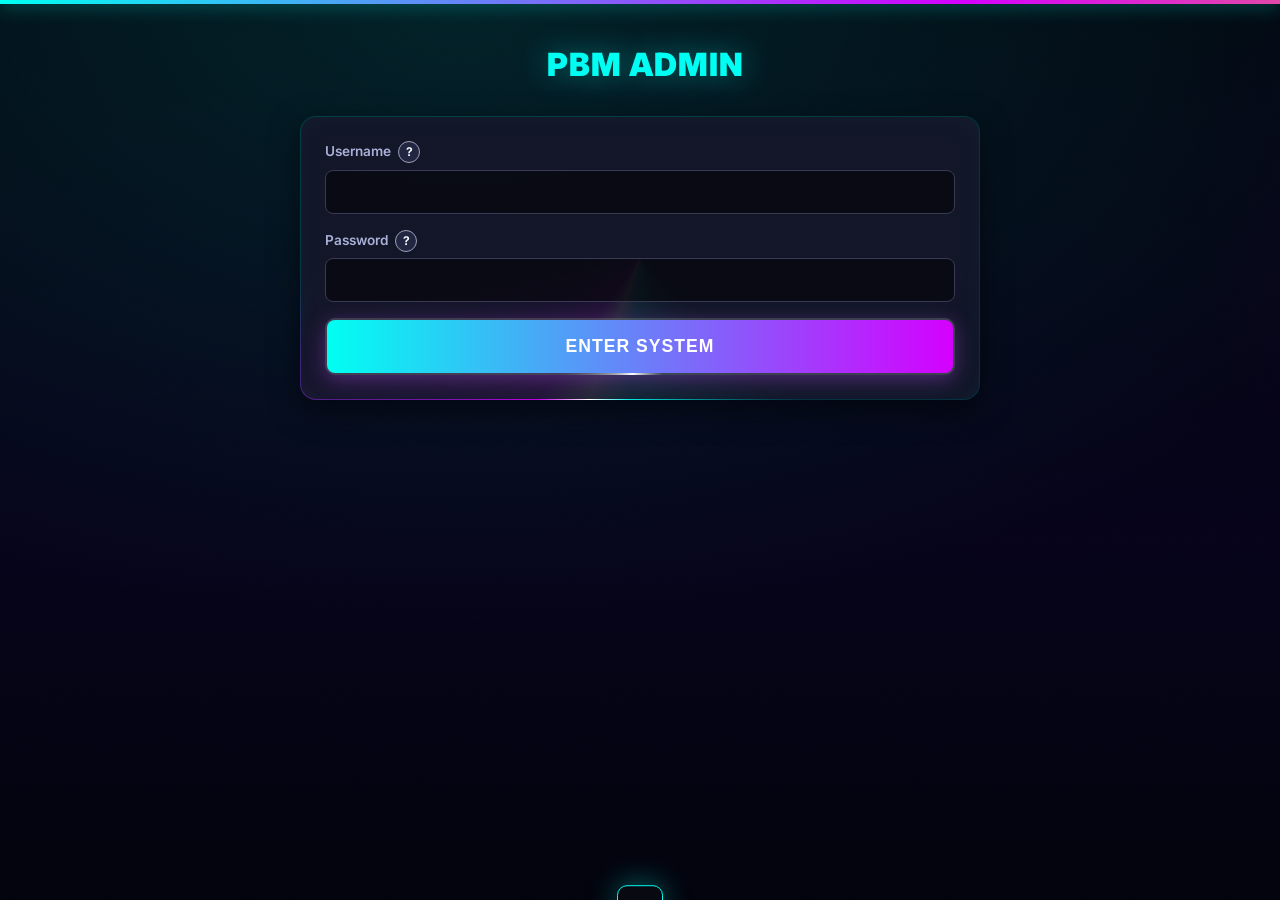
==== commit d739efcb: "Simplify Admin into task tabs with safe setup checklist, inline field help and clean theme markup" ====
--- a/admin.html
+++ b/admin.html
@@ -423,6 +423,33 @@
 @media(prefers-reduced-motion:reduce){.pbm-fab,.pbm-card-sheen:after{transition:none!important}}
 
 </style>
+<style>
+/* PBM SIMPLE MODE — interface-only; no changes to payments or saved data. */
+#pbm-admin-nav{position:sticky;top:6px;z-index:90;margin:12px 0 18px;display:flex;gap:8px;flex-wrap:wrap;
+ padding:10px;border:1px solid #ffffff30;border-radius:16px;background:rgba(10,12,28,.95);box-shadow:0 12px 30px #0007;backdrop-filter:blur(18px)}
+#pbm-admin-nav button{flex:1 1 115px;min-height:43px;padding:10px 9px;border:1px solid #ffffff22;border-radius:11px;
+ background:#16182c;color:#c8cde6;cursor:pointer;font:800 13px/1.3 Inter,system-ui,sans-serif}
+#pbm-admin-nav button[aria-selected="true"]{background:linear-gradient(130deg,#063c42,#20204d);border-color:#00e5da;color:#fff;box-shadow:inset 0 1px 0 #ffffff18}
+#pbm-admin-nav button:focus-visible,.pbm-help-trigger:focus-visible{outline:2px solid #00e5da;outline-offset:3px}
+#admin-section>[data-pbm-panel][hidden]{display:none!important}
+#pbm-admin-intro{font:500 13px/1.65 Inter,system-ui,sans-serif;color:#c2c8e4;padding:0 8px 14px;margin:0}
+#pbm-admin-intro strong{color:#fff}
+.pbm-help{display:inline-flex;align-items:center;position:relative;margin-left:7px;vertical-align:middle;font-style:normal;text-transform:none;letter-spacing:normal;z-index:10}
+.pbm-help-trigger{width:22px;height:22px;min-width:22px;display:inline-grid;place-items:center;padding:0;
+ border:1px solid #9c9fb8;border-radius:50%;background:#222640;color:#f9f5ff;
+ font:bold 12px/1 Inter,system-ui,sans-serif;cursor:pointer}
+.pbm-help-pop{display:none;position:absolute;left:50%;top:calc(100% + 8px);transform:translateX(-50%);
+ width:max-content;max-width:min(270px,80vw);white-space:normal;padding:11px 13px;text-align:left;
+ background:#101326;color:#f6f8ff;border:1px solid #00d6cd88;border-radius:11px;
+ font:500 12px/1.55 Inter,system-ui,sans-serif;box-shadow:0 12px 38px #000c;z-index:9999}
+.pbm-help:hover .pbm-help-pop,.pbm-help:focus-within .pbm-help-pop,.pbm-help.open .pbm-help-pop{display:block}
+.pbm-setup-guide{border:1px solid #5c648d;border-radius:14px;background:#11172b;margin:4px 0 17px;padding:12px 15px;color:#e4eaff}
+.pbm-setup-guide>summary{cursor:pointer;font:800 14px Inter,system-ui,sans-serif;color:#95e9ef;list-style:revert}
+.pbm-setup-guide ol{padding-left:22px;margin:12px 0;line-height:1.7;font-size:13px}
+.pbm-setup-guide li{margin:6px 0}.pbm-setup-guide a{color:#94eaf0}
+.pbm-risk-note{padding:12px;border:1px solid #d4a15f88;border-radius:11px;background:#4a341922;color:#ffdda7;font:600 12px/1.6 Inter,system-ui,sans-serif;margin:12px 0}
+@media(max-width:650px){#pbm-admin-nav{gap:5px;padding:6px;top:0}#pbm-admin-nav button{flex:1 1 46%;padding:10px 4px} .pbm-help-pop{left:auto;right:-8px;transform:none}}
+</style>
 </head>
 <body>
     <div class="led-topbar"></div>
@@ -446,25 +473,21 @@
 
                 <div class="themegrid" id="theme-grid">
                     <button class="th th-crystal" type="button" data-theme="crystal">
-                        data-theme="crystal">
                         <span class="th-sky"><img class="theme-favicon-preview" src="favicon-original.svg" width="40" height="40" alt="" loading="lazy"></span>
                         <span class="th-n">PBM Original</span>
                         <span class="th-s">PBM original neon</span>
                     </button>
                     <button class="th th-birthday" type="button" data-theme="birthday">
-                        data-theme="birthday">
                         <span class="th-sky"><img class="theme-favicon-preview" src="favicon-birthday.svg" width="40" height="40" alt="" loading="lazy"></span>
                         <span class="th-n">Birthday</span>
                         <span class="th-s">Cake, balloons and bunting</span>
                     </button>
                     <button class="th th-halloween" type="button" data-theme="halloween">
-                        data-theme="halloween">
                         <span class="th-sky"><img class="theme-favicon-preview" src="favicon-halloween.svg" width="40" height="40" alt="" loading="lazy"></span>
                         <span class="th-n">Halloween</span>
                         <span class="th-s">Pumpkins, ghosts and bats</span>
                     </button>
                     <button class="th th-christmas" type="button" data-theme="christmas">
-                        data-theme="christmas">
                         <span class="th-sky"><img class="theme-favicon-preview" src="favicon-christmas.svg" width="40" height="40" alt="" loading="lazy"></span>
                         <span class="th-n">Christmas</span>
                         <span class="th-s">Tree, sleigh and snow</span>
@@ -511,7 +534,7 @@
                     <div class="key-note">
                         <strong>Use a restricted key, not your full secret key.</strong>
                         In Stripe go to Developers → API keys → Create restricted key, and allow only
-                        <em>Checkout Sessions: write</em>, <em>Refunds: write</em> and <em>Balance: read</em>. It starts with
+                        <em>Checkout Sessions: write</em> and <em>Balance: read</em>. It starts with
                         <code>rk_live_</code>. If it ever leaked, nobody could move your money with it.
                     </div>
 
@@ -530,7 +553,6 @@
                         <code>checkout.session.completed</code>, <code>checkout.session.expired</code>,
                         <code>checkout.session.async_payment_succeeded</code>,
                         <code>checkout.session.async_payment_failed</code>.
-                         Also subscribe to <code>refund.updated</code> and <code>refund.failed</code> for refund-status updates.
                         Stripe then shows you the signing secret to paste above.</p>
 
                     <div class="flex-row">
@@ -1475,9 +1497,6 @@
                     // itself when the hold expires.
                     let stateBadge = '';
                     if (o.status === 'paid') stateBadge = '<span class="badge b-paid">PAID</span>';
-                    else if (o.status === 'refunded') stateBadge = '<span class="badge b-paid">REFUNDED</span>';
-                    else if (o.status === 'refund_pending') stateBadge = '<span class="badge b-pending">REFUND PENDING</span>';
-                    else if (o.status === 'refund_processing') stateBadge = '<span class="badge b-pending">CHECK STRIPE REFUND</span>';
                     else if (o.status === 'pending') stateBadge = '<span class="badge b-pending">AWAITING PAYMENT</span>';
                     if (o.status === 'pending' && o.expiresAt) bits.push('hold ends ' + esc(fmtWhen(o.expiresAt)));
 
@@ -1487,7 +1506,7 @@
                                 <span class="order-email">${esc(o.email)} ${stateBadge}</span>
                                 <span class="order-meta">${bits.join(' · ')}</span>
                             </div>
-                            ${o.status === 'paid' && o.payment?.provider === 'stripe' ? '<button class="btn-reset" style="border-color:#ffbf66;color:#ffdf9b" onclick="refundBuyer(\'' + esc(o.orderRef) + '\')">Refund card</button>' : ['paid','refunded','refund_pending','refund_processing'].includes(o.status) ? '<span style="font-size:.7rem;color:#afb4cf">Financial record</span>' : '<button class="btn-reset" data-reset-email="' + esc(o.email) + '" data-reset-qty="' + qty + '">Reset</button>'}
+                            <button class="btn-reset" onclick="resetBuyer('${esc(o.email)}', ${qty})">Reset</button>
                         </div>`;
                 }).join('');
             }
@@ -1495,29 +1514,6 @@
 
         function retryBtn() {
             return ' <button class="btn-edit" style="border:none;padding:6px 14px;border-radius:6px;cursor:pointer;color:#fff;font-weight:800;margin-left:8px;" onclick="loadOrders()">Retry</button>';
-        }
-
-        // Delegated click prevents email values from being interpreted as JavaScript.
-        document.getElementById('om-list').addEventListener('click', event => {
-            const button = event.target.closest('[data-reset-email]');
-            if (button) resetBuyer(button.dataset.resetEmail, Number(button.dataset.resetQty));
-        });
-
-        async function refundBuyer(orderRef) {
-            if (!ordersItem || !orderRef) return;
-            if (!confirm('Issue a FULL Stripe refund for order ' + orderRef + '?\n\nThis sends money back to the customer. Stock will NOT be restored automatically.')) return;
-            const typed = prompt('For security, enter the exact reference ' + orderRef + ' to confirm this FULL refund:');
-            if (typed !== orderRef) { toast('Refund cancelled: order reference did not match.', true); return; }
-            try {
-                const res = await fetch(`${API_URL}/purchases/refund`, {
-                    method: 'POST', headers: { 'Content-Type': 'application/json' },
-                    body: JSON.stringify({ token: localStorage.getItem('adminToken') || '', itemId: ordersItem.id, orderRef, confirmOrderRef: typed })
-                });
-                const data = await res.json();
-                if (!res.ok || !data.ok) { toast(data.error || 'Refund could not be processed. Check Stripe dashboard.', true); return; }
-                toast(data.status === 'refunded' ? 'Refund submitted and marked refunded in PBM.' : 'Refund created; status pending. Confirm settlement in Stripe.');
-                await loadOrders();
-            } catch (e) { toast('Refund request uncertain. Check Stripe dashboard before trying again.', true); }
         }
 
         async function resetBuyer(email, qty) {
@@ -2013,5 +2009,138 @@
 })();
 
 </script>
+
+<script>
+/* PBM Guided Admin: presentation and inline explanations only. */
+(function(){
+  'use strict';
+  const root=document.getElementById('admin-section');
+  if(!root)return;
+  const panels=[
+    ['inventory','📦 Inventory','Your products, stock, prices and order lists.'],
+    ['add','➕ Add product','Create a break or a Vault listing. Fill in the details, then publish.'],
+    ['appearance','🎨 Appearance','Pick a season and save it. The same look appears on the site and Vault.'],
+    ['payments','💳 Payments & alerts','Advanced setup only. Leave your current payment mode unchanged until testing is complete.']
+  ];
+  const nav=document.createElement('nav');
+  nav.id='pbm-admin-nav';
+  nav.setAttribute('aria-label','Admin sections');
+  const intro=document.createElement('p');
+  intro.id='pbm-admin-intro';
+  const labeled=[];
+  const selectors={
+    appearance:[root.querySelector(':scope > .look-card')],
+    payments:[root.querySelector(':scope > #pay-fold')],
+    add:[root.querySelector(':scope > .card:not(.look-card):not(.pay-card)')],
+    inventory:[root.querySelector(':scope > h2'),root.querySelector(':scope > .inventory-controls'),root.querySelector(':scope > #inventory-list')]
+  };
+  Object.entries(selectors).forEach(([section,nodes])=>nodes.forEach(node=>{
+    if(node){node.dataset.pbmPanel=section;labeled.push(node);}
+  }));
+  function selectPanel(name){
+    if(!selectors[name])name='inventory';
+    labeled.forEach(node=>{node.hidden=node.dataset.pbmPanel!==name;});
+    nav.querySelectorAll('button[data-panel]').forEach(b=>b.setAttribute('aria-selected',String(b.dataset.panel===name)));
+    intro.textContent='';
+    const strong=document.createElement('strong');
+    strong.textContent=name==='payments'?'Before switching payment methods: ':'Tip: ';
+    intro.append(strong,document.createTextNode(panels.find(p=>p[0]===name)[2]));
+    if(name==='payments'){
+      const fold=document.getElementById('pay-fold');
+      if(fold)fold.open=true;
+    }
+  }
+  panels.forEach(([id,label])=>{
+    const b=document.createElement('button');b.type='button';
+    b.dataset.panel=id;b.textContent=label;b.setAttribute('aria-selected','false');
+    b.addEventListener('click',()=>{selectPanel(id);try{history.replaceState(null,'','#'+id);}catch(e){}});
+    nav.append(b);
+  });
+  root.prepend(intro);root.prepend(nav);
+  selectPanel((location.hash||'').slice(1));
+  window.addEventListener('hashchange',()=>selectPanel((location.hash||'').slice(1)));
+  // Keep the order manager modal reachable via the inventory controls.
+  const pay=document.getElementById('pay-fold');
+  if(pay){
+    const guide=document.createElement('details');
+    guide.className='pbm-setup-guide';
+    guide.innerHTML='<summary>New here? Open the safe payment setup checklist</summary>'+
+      '<ol>'+
+      '<li><strong>First:</strong> Ask Stripe to approve your actual physical card-pack and live-break business model. Do not take card payments before it is approved.</li>'+
+      '<li><strong>Then:</strong> Create and verify your Stripe business account. Never email or share secret keys.</li>'+
+      '<li><strong>Testing:</strong> Have the website developer use a test environment and Stripe test keys. Test successful, canceled, and failed payments, expired holds, and refunds.</li>'+
+      '<li><strong>Webhooks:</strong> Paste the webhook URL into Stripe and enable the checkout and refund events required by the payment code.</li>'+
+      '<li><strong>Alerts:</strong> Turn on alerts, choose your OBS overlay or Streamlabs, then send a test alert and verify it appears on your stream.</li>'+
+      '<li><strong>Live:</strong> Only after approval and successful testing, add live keys and deliberately select Stripe checkout and Save.</li>'+
+      '</ol><p class="pbm-risk-note">Do not use the Save button to switch to Stripe just to try it. A real customer could reach the checkout before it has been tested.</p>';
+    const fold=pay.querySelector('.fold-body');
+    if(fold)fold.prepend(guide);
+  }
+  // Tooltips are friendly, accessible and never contain actual passwords/keys.
+  const help={
+    'login-username':'The admin username you were given for PBM Breaks.',
+    'login-password':'Your private admin password. Never share it in messages or screenshots.',
+    'set-tip-url':'Your current Streamlabs tip-page address. Customers use this when manual Streamlabs payment is selected.',
+    'set-ref-instructions':'Text the buyer sees after reserving. Tell them to include the order code, break name and YouTube username.',
+    'set-stripe-key':'A private restricted Stripe API key. Test keys are for testing only; never paste keys into chat or GitHub.',
+    'set-webhook-secret':'Private whsec_ key from the specific Stripe webhook endpoint. It verifies real Stripe payment messages.',
+    'set-webhook-url':'Copy this address into the matching Stripe webhook configuration. This URL receives verified payment events.',
+    'set-currency':'Currency used for card charges. Ensure prices on your site match the amount customers expect.',
+    'set-hold-minutes':'How long unpaid checkouts reserve packs. Unpaid reservations must expire and return stock.',
+    'set-store-url':'Website address Stripe returns buyers to after payment or canceling. Usually https://pbmbreaks.com.',
+    'set-streamlabs-token':'Secret Streamlabs API access token for custom on-screen alerts. Never share it. The current integration needs testing against Streamlabs API v2.',
+    'set-overlay-url':'Copy into OBS as a Browser source to display PBM custom alerts during a live stream.',
+    'set-alert-template':'Use {name}, {qty}, {unit}, {item}, {amount} and {ref} as placeholders for the alert message.',
+    'set-notify-email':'Private email address that receives paid-order notifications.',
+    'set-public-contact':'Email customers can use when they need help with an order.',
+    'item-condition':'Choose the actual physical card condition. Only for ungraded singles.',
+    'item-grader':'Which company graded the card, such as PSA or CGC. Use only for graded slabs.',
+    'item-min-buy':'Smallest number of packs or bundles a buyer may order.',
+    'item-max-buy':'Largest number of packs or bundles a buyer may order in one order.',
+    'golive-date':'Optional US Central opening date. A future date keeps a break listed as upcoming until then.',
+    'close-date':'US Central closing date. The break stops accepting purchases after this time.',
+    'item-name':'The product name customers see. Include the set and type, such as Destined Celebrations Bundles.',
+    'item-description':'Exactly what the customer receives, whether the packs are opened live, and what will be shipped.',
+    'item-price':'Price for ONE pack, bundle, or spot. The customer total is this price times the quantity.',
+    'item-stock':'How many units are actually for sale. Enter zero to mark sold out.',
+    'stock-label-type':'Choose Packs, Bundles or Spots to match what the quantity number represents.',
+    'item-google-form-link':'Used for product types that send customers to an external form or payment page. Standard pack checkout uses its own flow.',
+    'item-image':'Upload product pictures. The first picture is used as the main image.',
+    'inventory-search':'Search products to edit them or open their order list.',
+    'wm-link':'Where a winner pays after receiving their winner email. Make sure it is the correct payment page.',
+    'wm-emails':'Email addresses of winners. Double-check each address before sending.',
+    'wm-message':'Optional personal text added to the winner email.',
+    'om-restore':'CAUTION: adds units back to available stock when resetting. Do not use for payments or opened packs.'
+  };
+  const generic=label=>label.replace(/\s+/g,' ').trim().replace(/\?$/,'')+'. Check the value before saving; the site may update immediately.';
+  const appendHelp=(el,tip)=>{
+    if(el.querySelector('.pbm-help'))return;
+    const wrapper=document.createElement('span');wrapper.className='pbm-help';
+    const button=document.createElement('button');button.type='button';button.className='pbm-help-trigger';button.textContent='?';button.setAttribute('aria-label','Help: '+el.textContent.trim().slice(0,70));button.setAttribute('aria-expanded','false');
+    const pop=document.createElement('span');pop.className='pbm-help-pop';pop.setAttribute('role','tooltip');pop.textContent=tip;
+    button.addEventListener('click',e=>{e.stopPropagation();e.preventDefault();const active=wrapper.classList.toggle('open');button.setAttribute('aria-expanded',String(active));});
+    button.addEventListener('pointerdown',e=>e.stopPropagation());
+    wrapper.append(button,pop);el.append(wrapper);
+  };
+  document.querySelectorAll('#login-section label, #admin-section label, #winner-modal label, #orders-modal label').forEach(label=>{
+    if(label.matches('.switch')||label.querySelector('input,select,textarea'))return;
+    const id=label.getAttribute('for')||'';
+    const value=help[id]||generic(label.textContent);
+    appendHelp(label,value);
+  });
+  // Explain unlabeled/advanced toggles without modifying what they save.
+  document.querySelectorAll('.toggle-row strong').forEach(el=>{
+    const word=el.textContent.toLowerCase();
+    let tip=word.includes('every paid order')?'Master switch: no payment alerts appear unless this is on.':word.includes('streamlabs')?'Send a custom alert to the Streamlabs alert box (not a native tip). Requires a working API token and a test.':'Send alerts to a PBM browser source in OBS. Copy the overlay URL and test it.';
+    appendHelp(el,tip);
+  });
+  document.addEventListener('click',event=>{
+    if(event.target.closest('.pbm-help'))return;
+    document.querySelectorAll('.pbm-help.open').forEach(x=>{x.classList.remove('open');x.querySelector('button')?.setAttribute('aria-expanded','false');});
+  });
+  document.addEventListener('keydown',event=>{if(event.key==='Escape')document.querySelectorAll('.pbm-help.open').forEach(x=>x.classList.remove('open'));});
+})();
+</script>
+
 </body>
 </html>
